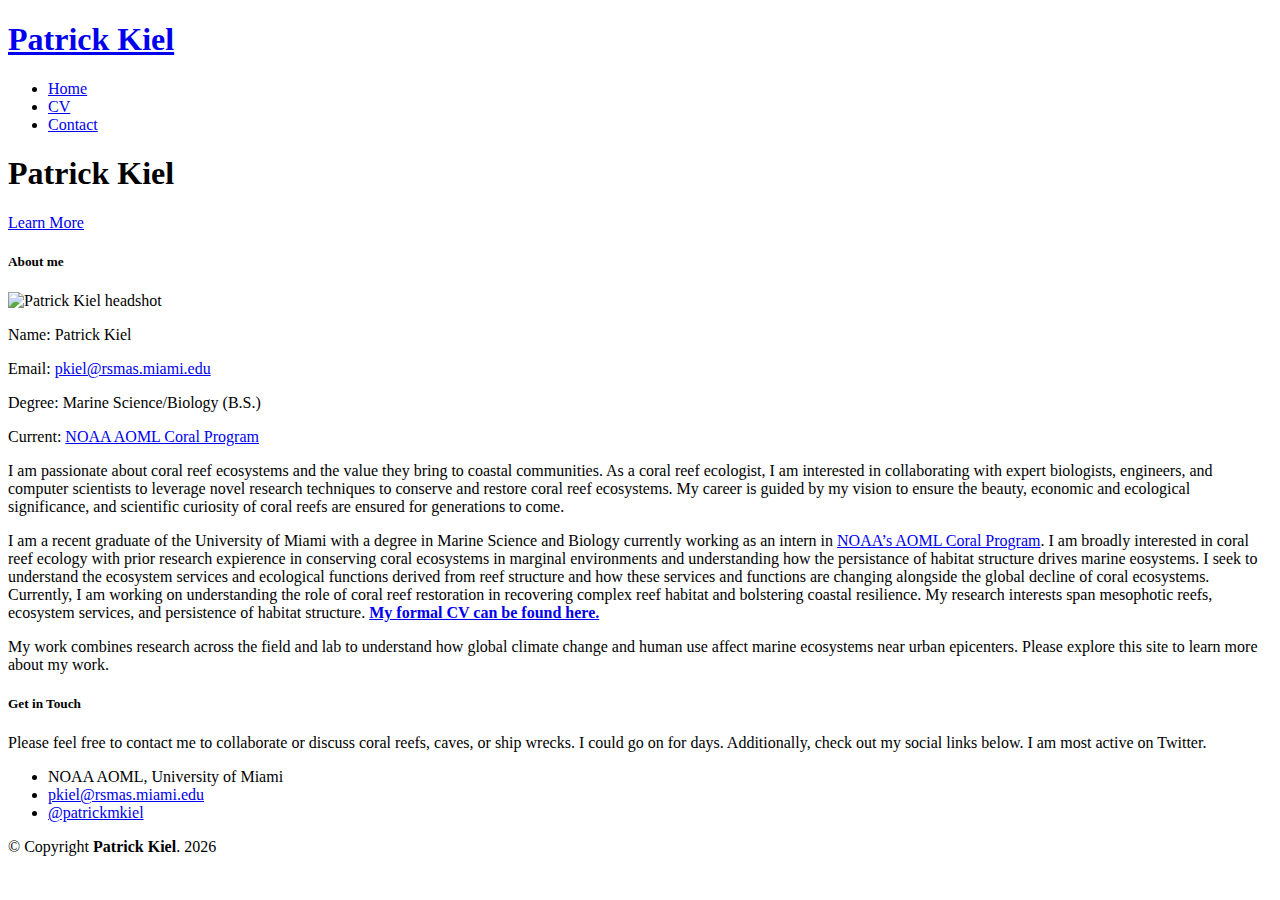
==== index.html @ 05ddad67 "Update index.html" ====
<!DOCTYPE html>
<html lang="en">

<head>
  <meta charset="utf-8">
  <meta content="width=device-width, initial-scale=1.0" name="viewport">

  <title>Patrick Kiel</title>
  <meta content="Patrick Kiel is a coral ecologist researching and conserving coral reef lined shorelines." name="description">
  <meta content="coral ecology, coral restoration, mesophotic reefs, coastal resilience" name="keywords">

  <!-- Favicons -->
  <link href="assets/img/favicon.png" rel="icon">
  <link href="assets/img/apple-touch-icon.png" rel="apple-touch-icon">

  <!-- Vendor CSS Files -->
  <link href="assets/vendor/bootstrap/css/bootstrap.min.css" rel="stylesheet">
  <link href="assets/vendor/bootstrap-icons/bootstrap-icons.css" rel="stylesheet">
  <link href="assets/vendor/glightbox/css/glightbox.min.css" rel="stylesheet">
  <link href="assets/vendor/swiper/swiper-bundle.min.css" rel="stylesheet">

  <!-- Template Main CSS File -->
  <link href="assets/css/style.css" rel="stylesheet">

</head>

<body>

  <!-- ======= Header ======= -->
  <header id="header" class="fixed-top">
    <div class="container d-flex align-items-center justify-content-between">

      <h1 class="logo"><a href="index.html">Patrick Kiel</a></h1>
      <nav id="navbar" class="navbar">
        <ul>
          <li><a class="nav-link scrollto active" href="#hero">Home</a></li>
          <li><a class="nav-link scrollto" href="#about">CV</a></li>
          <!-- <li class="dropdown"><a href="#"><span>Research Projects</span> <i class="bi bi-chevron-down"></i></a>
            <ul>
              <li><a href="#">Coastal Resilience</a></li>
              <li class="dropdown"><a href="#"><span>Deep Drop Down</span> <i class="bi bi-chevron-right"></i></a>
                <ul>
                  <li><a href="#">Deep Drop Down 1</a></li>
                  <li><a href="#">Deep Drop Down 2</a></li>
                  <li><a href="#">Deep Drop Down 3</a></li>
                  <li><a href="#">Deep Drop Down 4</a></li>
                  <li><a href="#">Deep Drop Down 5</a></li>
                </ul>
              </li>
              <li><a href="#">Coral Restoration</a></li>
              <li><a href="#">Community Outreach</a></li>
              <li><a href="#">Drop Down 4</a></li>
            </ul>
          </li> -->
          <li><a class="nav-link scrollto" href="#contact">Contact</a></li>
        </ul>
        <i class="bi bi-list mobile-nav-toggle"></i>
      </nav><!-- .navbar -->

    </div>
  </header><!-- End Header -->

  <!-- ======= Hero Section ======= -->
  <div id="hero" class="hero route bg-image" style="background-image: url(assets/img/hero-bg2.jpg)">
    <div class="overlay-itro"></div>
    <div class="hero-content display-table">
      <div class="table-cell">
        <div class="container">
          <!--<p class="display-6 color-d">Hello, world!</p>-->
          <h1 class="hero-title mb-4">Patrick Kiel</h1>
          <p class="hero-subtitle"><span class="typed" data-typed-items="Scientist, Conservationist, Educator, Explorer"></span></p>
          <p class="pt-3"><a class="btn btn-primary btn js-scroll px-4" href="#about" role="button">Learn More</a></p>
        </div>
      </div>
    </div>
  </div><!-- End Hero Section -->

  <main id="main">

    <!-- ======= About Section ======= -->
    <section id="about" class="about-mf sect-pt4 route">
      <div class="container">
        <div class="row">
          <div class="col-sm-12">
            <div class="box-shadow-full">
              <div class="row">
                <div class="col-md-6">
                  <div class="row">
				  <div class="title-box-2">
                      <h5 class="title-left">
                        About me
                      </h5>
                    </div>
                    <div class="col-sm-6 col-md-5">
                      <div class="about-img">
                        <img src="assets/img/headshot.jpg" class="img-fluid rounded b-shadow-a" alt="Patrick Kiel headshot" title="Patrick Kiel" />
                      </div>
                    </div>
                    <div class="col-sm-6 col-md-7">
                      <div class="about-info">
                        <p><span class="title-s">Name: </span> <span>Patrick Kiel</span></p>
                        <p><span class="title-s">Email: </span> <span>
										<!-- Email obsfucator  -->
											<SCRIPT TYPE="text/javascript">
											  emailE = 'rsmas.miami.edu'
											  emailE = ('pkiel' + '@' + emailE)
											  document.write('<A href="mailto:' + emailE + '">' + emailE + '</a>')
											</script>
										</span></p>
						<p><span class="title-s">Degree: </span> <span>Marine Science/Biology (B.S.)</span></p>
						<p><span class="title-s">Current: </span> 
															<span>
																<a href="https://www.coral.noaa.gov/" target="_blank">NOAA AOML Coral Program</a>
															</span></p>
                      </div>
                    </div>
                  </div>
                </div>
                </div>
				<div class="row">
					<p class="lead">
                      I am passionate about coral reef ecosystems and the value they bring to coastal communities. As a coral reef ecologist, I am 
					  interested in collaborating with expert biologists, engineers, and computer scientists to leverage novel research techniques 
					  to conserve and restore coral reef ecosystems. My career is guided by my vision to ensure the beauty, economic and 
					  ecological significance, and scientific curiosity of coral reefs are ensured for generations to come. </p>
				     <p class="lead">
                     I am a recent graduate of the University of Miami with a degree in Marine Science and Biology currently working as an intern
					 in <a href="https://www.coral.noaa.gov/">NOAA’s AOML Coral Program</a>. I am broadly interested in coral reef ecology with prior 
					 research expierence in conserving coral ecosystems in marginal environments and understanding how the  persistance of habitat structure
					 drives marine eosystems. I seek to understand the ecosystem services and ecological functions derived from reef structure and how these
					 services and functions are changing alongside the global decline of coral ecosystems. Currently, I
					 am working on understanding the role of coral reef restoration in recovering complex reef habitat and bolstering coastal 
					 resilience. My research interests span mesophotic reefs, ecosystem services, and persistence of habitat structure.
					 <strong><a href="assets/Kiel_Resume.pdf" target="_blank">My formal CV can be found here.</a></strong>
                    </p>
					<p class="lead">
					My work combines research across the field and lab to understand how global climate change and human use affect marine ecosystems
					near urban epicenters. Please explore this site to learn more about my work. 
                    </p>
				</div>
              </div>
            </div>
          </div>
        </div>
      </div>
    </section><!-- End About Section -->

    <!-- ======= Contact Section ======= -->
    <section id="contact" class="paralax-mf footer-paralax bg-image sect-mt4 route" style="background-image: url(assets/img/overlay-bg.jpg)">
      <div class="overlay-mf"></div>
      <div class="container">
        <div class="row">
          <div class="col-sm-12">
            <div class="contact-mf">
              <div id="contact" class="box-shadow-full">
                <div class="row">
                  
                    <div class="title-box-2 pt-4 pt-md-0">
                      <h5 class="title-left">
                        Get in Touch
                      </h5>
                    </div>
                    <div class="more-info">
                      <p class="lead">
                        Please feel free to contact me to collaborate or discuss coral reefs, caves, or ship wrecks. I could go on for days.
						Additionally, check out my social links below. I am most active on Twitter.
                      </p>
                      <ul class="list-ico">
                        <li><span class="bi bi-geo-alt"></span>NOAA AOML, University of Miami</li>
                        <li><span class="bi bi-envelope"></span>
							<!-- Email obsfucator  -->
							<SCRIPT TYPE="text/javascript">
							  emailE = 'rsmas.miami.edu'
							  emailE = ('pkiel' + '@' + emailE)
							  document.write('<a href="mailto:' + emailE + '">' + emailE + '</a>')
							</script>
						</li>
						<li><span class="bi bi-twitter"></span>
						<a href="https://twitter.com/patrickmkiel" target="_blank">@patrickmkiel</a></li>
                      </ul>
					</div>
                </div>
              </div>
            </div>
          </div>
        </div>
      </div>
    </section><!-- End Contact Section -->

  </main><!-- End #main -->

  <!-- ======= Footer ======= -->
  <footer>
    <div class="container">
      <div class="row">
        <div class="col-sm-12">
          <div class="copyright-box">
            <p class="copyright">&copy; Copyright <strong>Patrick Kiel</strong>. 
							<SCRIPT TYPE="text/javascript">
							  document.write(new Date().getFullYear())
							</script></p>
          </div>
        </div>
      </div>
    </div>
  </footer><!-- End  Footer -->

  <div id="preloader"></div>
  <a href="#" class="back-to-top d-flex align-items-center justify-content-center"><i class="bi bi-arrow-up-short"></i></a>

  <!-- Vendor JS Files -->
  <script src="assets/vendor/bootstrap/js/bootstrap.bundle.min.js"></script>
  <script src="assets/vendor/glightbox/js/glightbox.min.js"></script>
  <script src="assets/vendor/php-email-form/validate.js"></script>
  <script src="assets/vendor/purecounter/purecounter.js"></script>
  <script src="assets/vendor/swiper/swiper-bundle.min.js"></script>
  <script src="assets/vendor/typed.js/typed.min.js"></script>

  <!-- Template Main JS File -->
  <script src="assets/js/main.js"></script>

</body>

</html>
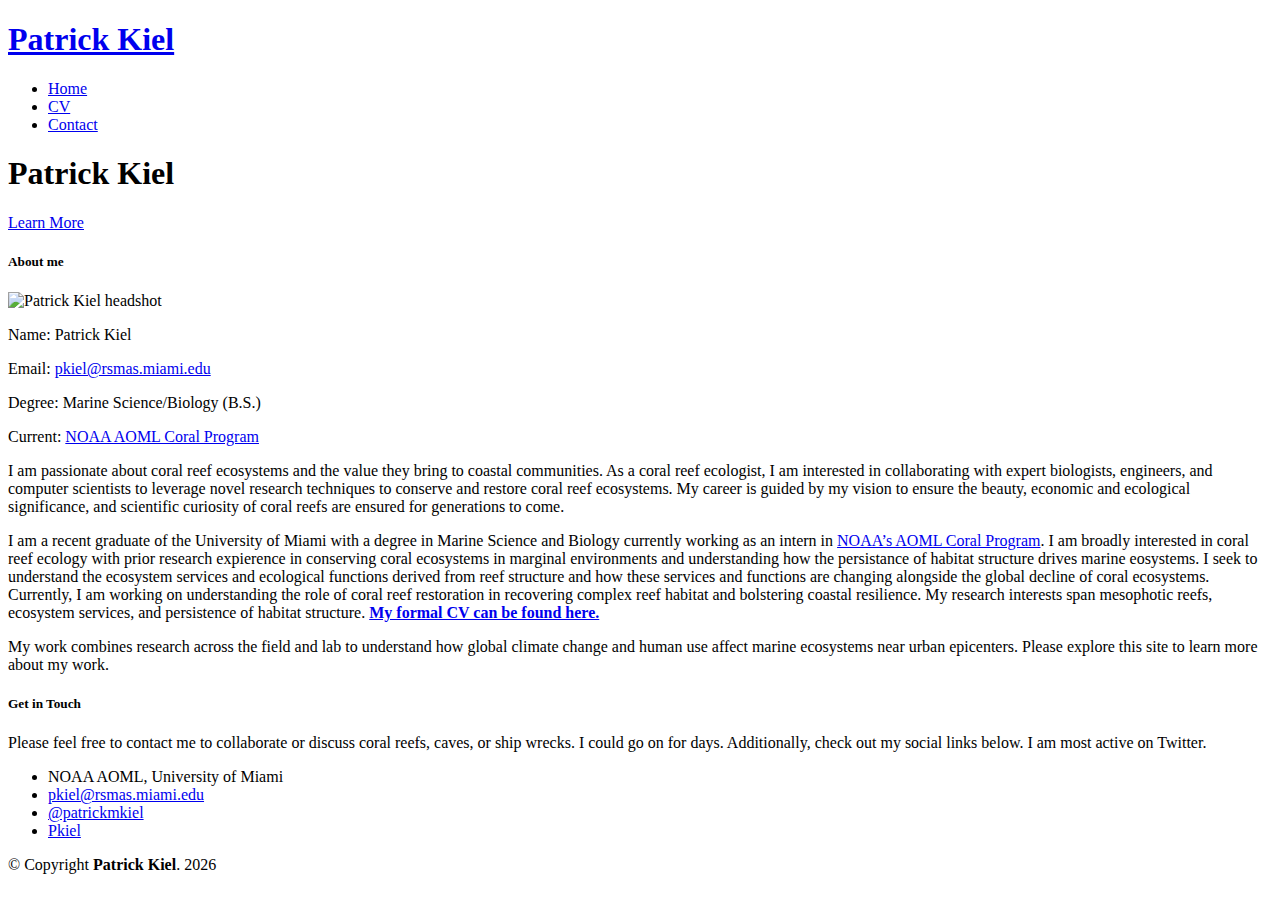
==== commit 6d463c10: "Update index.html" ====
--- a/index.html
+++ b/index.html
@@ -177,6 +177,8 @@
 						</li>
 						<li><span class="bi bi-twitter"></span>
 						<a href="https://twitter.com/patrickmkiel" target="_blank">@patrickmkiel</a></li>
+						<li><span class="bi bi-github"></span>
+						<a href="https://github.com/pkiel/" target="_blank">Pkiel</a></li>
                       </ul>
 					</div>
                 </div>
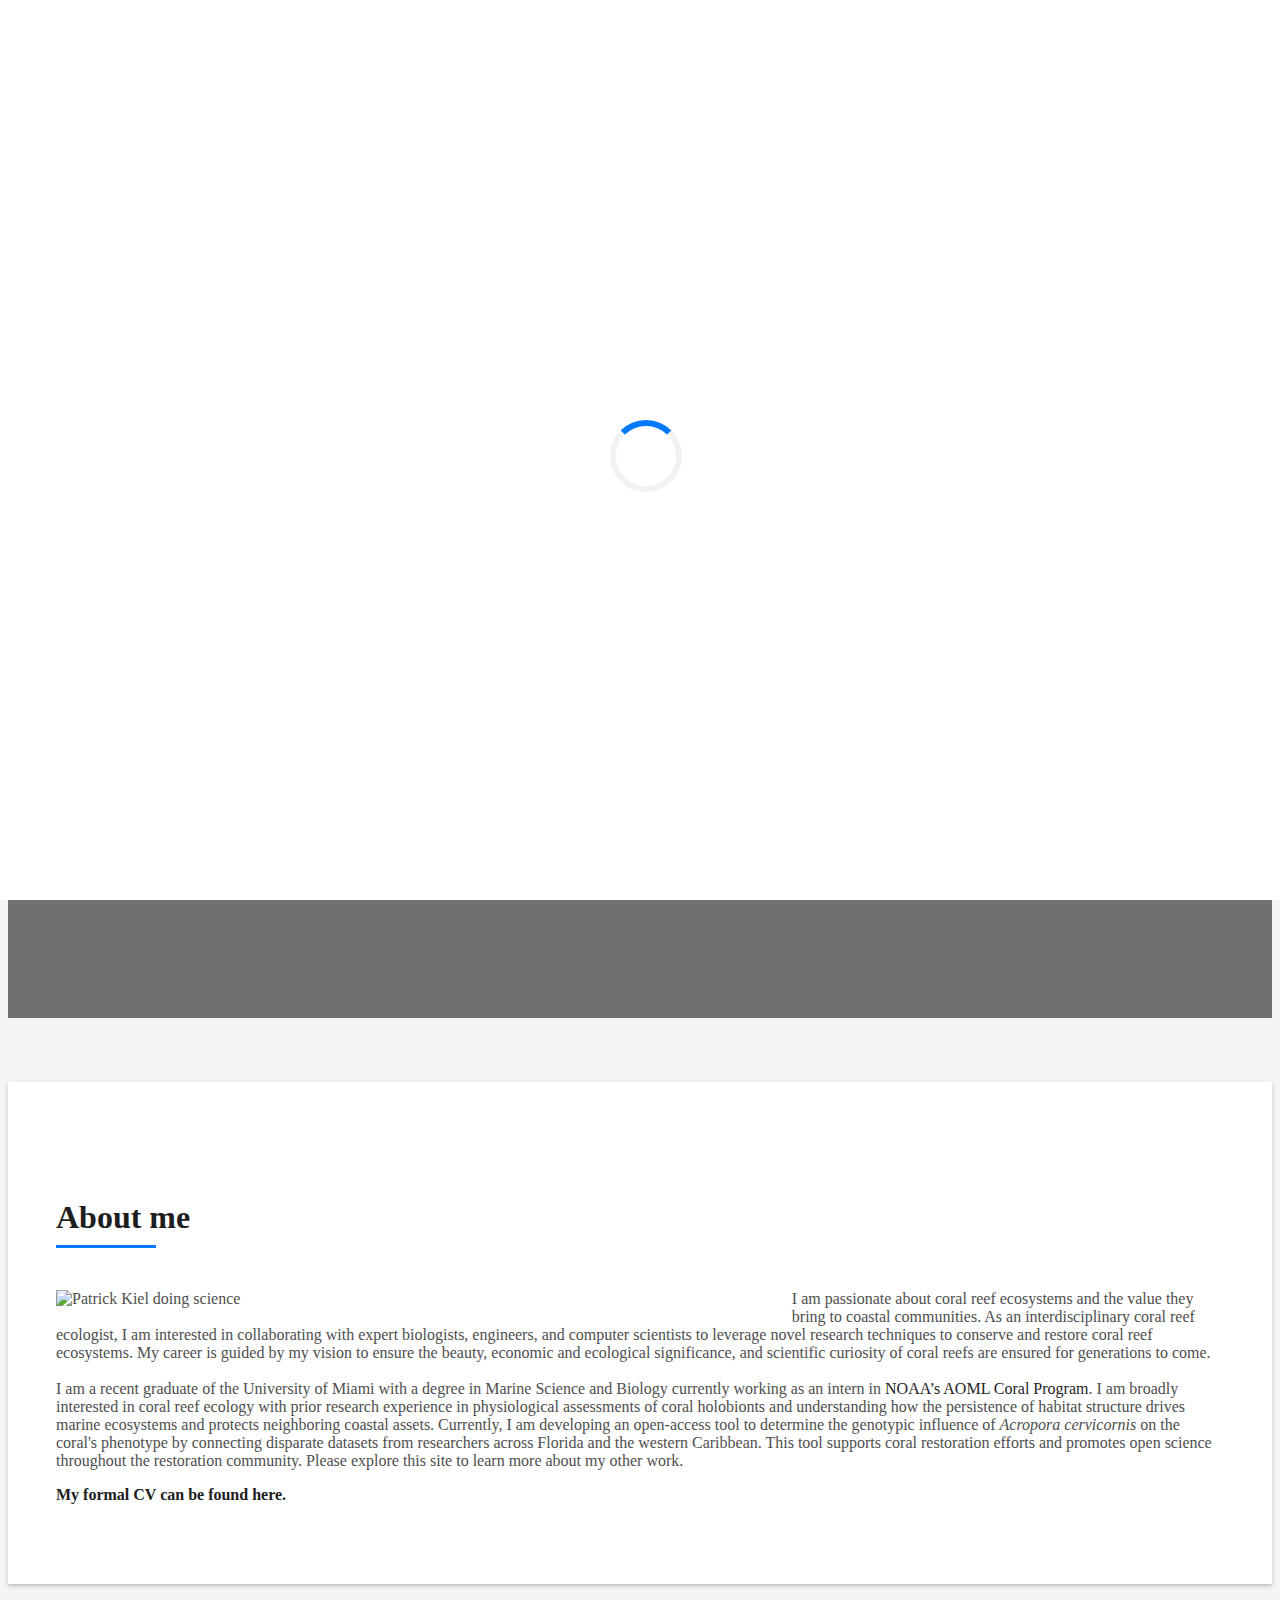
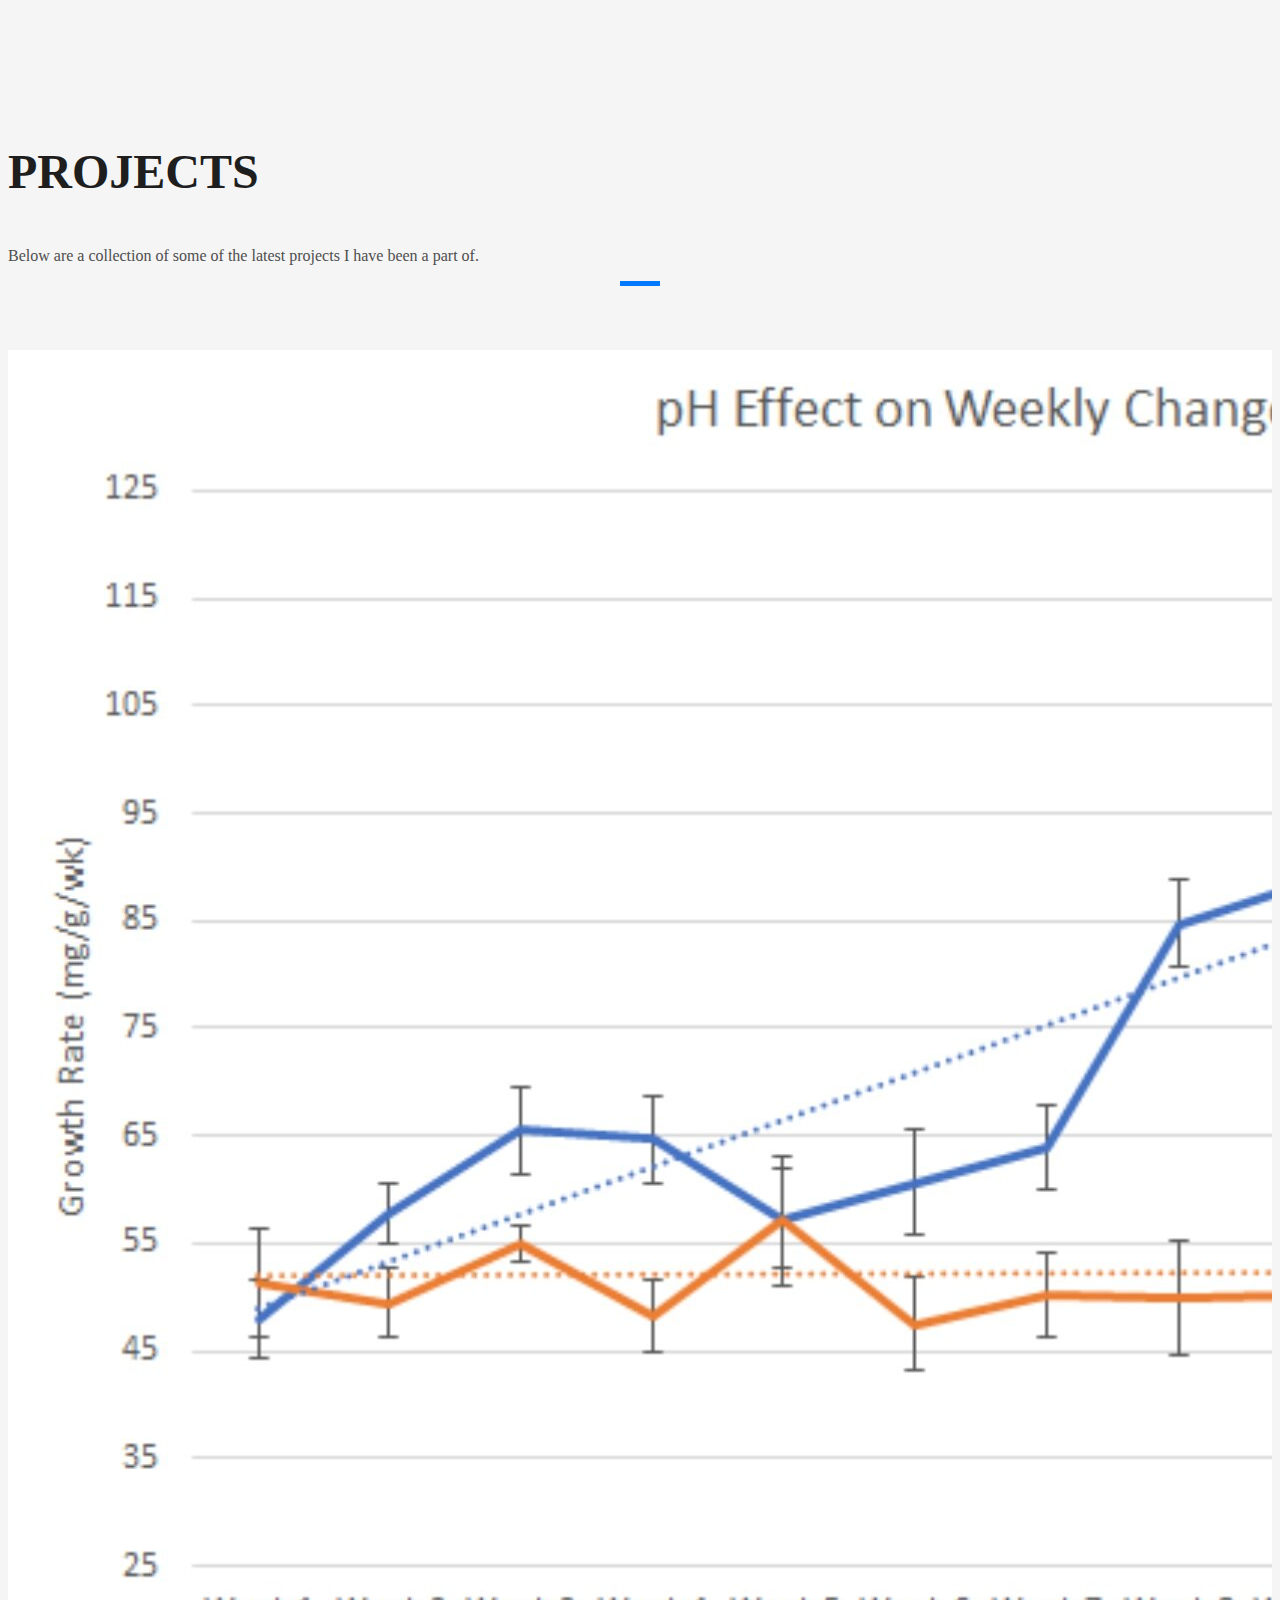
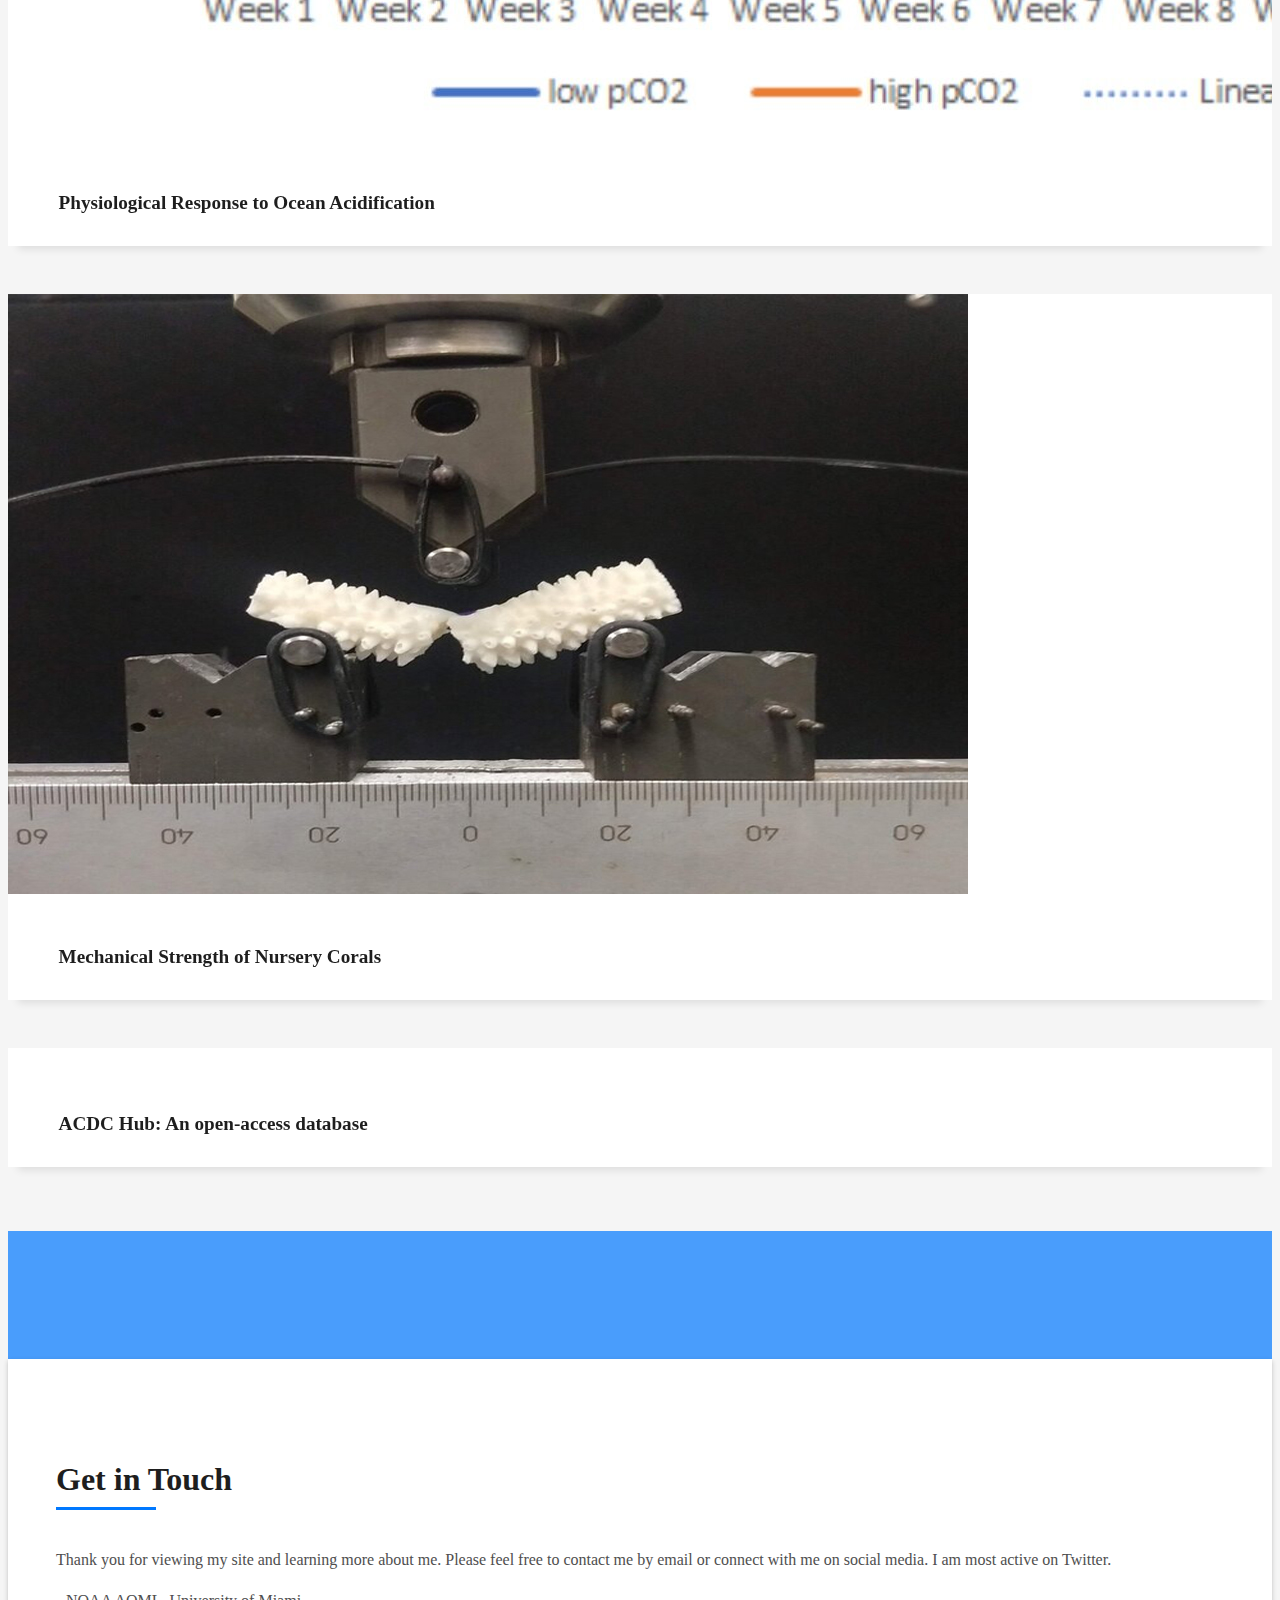
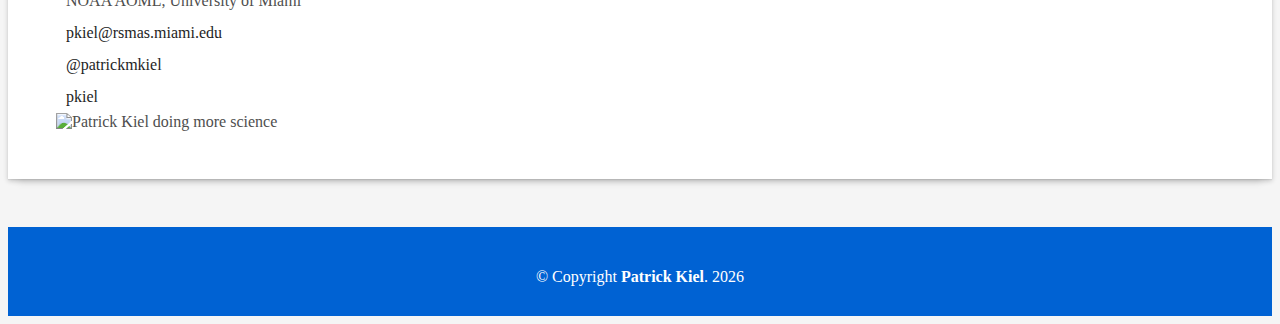
==== commit 0ee72585: "update" ====
--- a/index.html
+++ b/index.html
@@ -7,7 +7,7 @@
 
   <title>Patrick Kiel</title>
   <meta content="Patrick Kiel is a coral ecologist researching and conserving coral reef lined shorelines." name="description">
-  <meta content="coral ecology, coral restoration, mesophotic reefs, coastal resilience" name="keywords">
+  <meta content="coral ecology, coral restoration,ecological mechanics, coastal resilience" name="keywords">
 
   <!-- Favicons -->
   <link href="assets/img/favicon.png" rel="icon">
@@ -52,7 +52,9 @@
               <li><a href="#">Drop Down 4</a></li>
             </ul>
           </li> -->
+		  <li><a class="nav-link scrollto" href="#projects">Projects</a></li>
           <li><a class="nav-link scrollto" href="#contact">Contact</a></li>
+		  <li><a href='http://patrickkiel.com/notebook/'>Lab Notebook</a></li>
         </ul>
         <i class="bi bi-list mobile-nav-toggle"></i>
       </nav><!-- .navbar -->
@@ -84,67 +86,120 @@
           <div class="col-sm-12">
             <div class="box-shadow-full">
               <div class="row">
-                <div class="col-md-6">
-                  <div class="row">
-				  <div class="title-box-2">
-                      <h5 class="title-left">
-                        About me
-                      </h5>
-                    </div>
-                    <div class="col-sm-6 col-md-5">
-                      <div class="about-img">
-                        <img src="assets/img/headshot.jpg" class="img-fluid rounded b-shadow-a" alt="Patrick Kiel headshot" title="Patrick Kiel" />
-                      </div>
-                    </div>
-                    <div class="col-sm-6 col-md-7">
-                      <div class="about-info">
-                        <p><span class="title-s">Name: </span> <span>Patrick Kiel</span></p>
-                        <p><span class="title-s">Email: </span> <span>
-										<!-- Email obsfucator  -->
-											<SCRIPT TYPE="text/javascript">
-											  emailE = 'rsmas.miami.edu'
-											  emailE = ('pkiel' + '@' + emailE)
-											  document.write('<A href="mailto:' + emailE + '">' + emailE + '</a>')
-											</script>
-										</span></p>
-						<p><span class="title-s">Degree: </span> <span>Marine Science/Biology (B.S.)</span></p>
-						<p><span class="title-s">Current: </span> 
-															<span>
-																<a href="https://www.coral.noaa.gov/" target="_blank">NOAA AOML Coral Program</a>
-															</span></p>
-                      </div>
-                    </div>
-                  </div>
-                </div>
-                </div>
-				<div class="row">
-					<p class="lead">
-                      I am passionate about coral reef ecosystems and the value they bring to coastal communities. As a coral reef ecologist, I am 
+                  <div class="title-box-2">
+                      <h5 class="title-left">About me</h5>
+                    </div>
+			 </div>
+			 <div class="row">
+				<p class="lead">
+						<img src="assets/img/Kiel_quadrat.jpg" style="width: 60%; height: auto; float:left; padding-right: 3%; padding-bottom:0.25%;" alt= "Patrick Kiel doing science" title="Patrick Kiel conducting carbonate budget surveys at Dry Tortugas National Park using a quadrat." />
+                      I am passionate about coral reef ecosystems and the value they bring to coastal communities. As an interdisciplinary coral reef ecologist, I am 
 					  interested in collaborating with expert biologists, engineers, and computer scientists to leverage novel research techniques 
 					  to conserve and restore coral reef ecosystems. My career is guided by my vision to ensure the beauty, economic and 
-					  ecological significance, and scientific curiosity of coral reefs are ensured for generations to come. </p>
-				     <p class="lead">
+					  ecological significance, and scientific curiosity of coral reefs are ensured for generations to come. <br /> <br />
+				     
                      I am a recent graduate of the University of Miami with a degree in Marine Science and Biology currently working as an intern
 					 in <a href="https://www.coral.noaa.gov/">NOAA’s AOML Coral Program</a>. I am broadly interested in coral reef ecology with prior 
-					 research expierence in conserving coral ecosystems in marginal environments and understanding how the  persistance of habitat structure
-					 drives marine eosystems. I seek to understand the ecosystem services and ecological functions derived from reef structure and how these
-					 services and functions are changing alongside the global decline of coral ecosystems. Currently, I
-					 am working on understanding the role of coral reef restoration in recovering complex reef habitat and bolstering coastal 
-					 resilience. My research interests span mesophotic reefs, ecosystem services, and persistence of habitat structure.
-					 <strong><a href="assets/Kiel_Resume.pdf" target="_blank">My formal CV can be found here.</a></strong>
+					 research experience in physiological assessments of coral holobionts and understanding how the  persistence of habitat structure
+					 drives marine ecosystems and protects neighboring coastal assets. Currently, I am developing an open-access tool to determine the genotypic influence of <em>Acropora cervicornis</em> on the coral's phenotype by connecting disparate datasets from researchers across Florida and the western Caribbean. This tool supports coral restoration efforts and promotes open science throughout the restoration community. Please explore this site to learn more about my other work.
                     </p>
+						<strong><a href="assets/Kiel_Resume.pdf" target="_blank">My formal CV can be found here.</a></strong>
 					<p class="lead">
-					My work combines research across the field and lab to understand how global climate change and human use affect marine ecosystems
-					near urban epicenters. Please explore this site to learn more about my work. 
+					
                     </p>
-				</div>
               </div>
             </div>
           </div>
         </div>
       </div>
     </section><!-- End About Section -->
-
+	
+	    <!-- ======= Portfolio Section ======= -->
+    <section id="projects" class="portfolio-mf sect-pt4 route">
+      <div class="container">
+        <div class="row">
+          <div class="col-sm-12">
+            <div class="title-box text-center">
+              <h3 class="title-a">
+                Projects
+              </h3>
+              <p class="subtitle-a">
+                Below are a collection of some of the latest projects I have been a part of.
+              </p>
+              <div class="line-mf"></div>
+            </div>
+          </div>
+        </div>
+        <div class="row">
+		<!-- Projects Row #1 -->
+          <div class="col-md-4">
+            <div class="work-box">
+              <a href="assets/img/oa_physiology-calcification.jpg" data-gallery="portfolioGallery" class="portfolio-lightbox">
+                <div class="work-img">
+                  <img src="assets/img/oa_physiology-calcification.jpg" alt="" class="img-fluid">
+                </div>
+              </a>
+              <div class="work-content">
+                <div class="row">
+                  <div class="col-sm-8">
+                    <h2 class="w-title">Physiological Response to Ocean Acidification</h2>
+                  </div>
+                  <div class="col-sm-4">
+                    <div class="w-like">
+                      <a href="oa-physiology.html"> <span class="bi bi-plus-circle"></span></a>
+                    </div>
+                  </div>
+                </div>
+              </div>
+            </div>
+          </div>
+          <div class="col-md-4">
+            <div class="work-box">
+              <a href="assets/img/flexural-test.jpg" data-gallery="portfolioGallery" class="portfolio-lightbox">
+                <div class="work-img">
+                  <img src="assets/img/flexural-test.jpg" alt="" class="img-fluid">
+                </div>
+              </a>
+              <div class="work-content">
+                <div class="row">
+                  <div class="col-sm-8">
+                    <h2 class="w-title">Mechanical Strength of Nursery Corals</h2>
+                  </div>
+                  <div class="col-sm-4">
+                    <div class="w-like">
+                      <a href="nursery-mechanics.html"> <span class="bi bi-plus-circle"></span></a>
+                    </div>
+                  </div>
+                </div>
+              </div>
+            </div>
+          </div>
+          <div class="col-md-4">
+            <div class="work-box">
+              <a href="assets/img/project-3.jpg" data-gallery="portfolioGallery" class="portfolio-lightbox">
+                <div class="work-img">
+                  <img src="assets/img/project-3.jpg" alt="" class="img-fluid">
+                </div>
+              </a>
+              <div class="work-content">
+                <div class="row">
+                  <div class="col-sm-8">
+                    <h2 class="w-title">ACDC Hub: An open-access database</h2>
+                  </div>
+                  <div class="col-sm-4">
+                    <div class="w-like">
+                      <a href="acdc.html"> <span class="bi bi-plus-circle"></span></a>
+                    </div>
+                  </div>
+                </div>
+              </div>
+            </div>
+          </div>
+
+        </div>
+      </div>
+    </section><!-- End Portfolio Section -->
+	
     <!-- ======= Contact Section ======= -->
     <section id="contact" class="paralax-mf footer-paralax bg-image sect-mt4 route" style="background-image: url(assets/img/overlay-bg.jpg)">
       <div class="overlay-mf"></div>
@@ -154,16 +209,15 @@
             <div class="contact-mf">
               <div id="contact" class="box-shadow-full">
                 <div class="row">
-                  
-                    <div class="title-box-2 pt-4 pt-md-0">
-                      <h5 class="title-left">
-                        Get in Touch
-                      </h5>
-                    </div>
+					<div class="col-sm-7">
+					<div class="title-box-2 pt-4 pt-md-0">
+						  <h5 class="title-left">
+							Get in Touch
+						  </h5>
+						</div>
                     <div class="more-info">
-                      <p class="lead">
-                        Please feel free to contact me to collaborate or discuss coral reefs, caves, or ship wrecks. I could go on for days.
-						Additionally, check out my social links below. I am most active on Twitter.
+                      <p class="lead" style="width: 95%;">
+                        Thank you for viewing my site and learning more about me. Please feel free to contact me by email or connect with me on social media. I am most active on Twitter.
                       </p>
                       <ul class="list-ico">
                         <li><span class="bi bi-geo-alt"></span>NOAA AOML, University of Miami</li>
@@ -178,9 +232,13 @@
 						<li><span class="bi bi-twitter"></span>
 						<a href="https://twitter.com/patrickmkiel" target="_blank">@patrickmkiel</a></li>
 						<li><span class="bi bi-github"></span>
-						<a href="https://github.com/pkiel/" target="_blank">Pkiel</a></li>
+						<a href="https://github.com/pkiel/" target="_blank">pkiel</a></li>
                       </ul>
 					</div>
+				</div>
+				<div class="col-sm-5" style="display: flex; align-items: center;">
+					<img src="assets/img/kiel_transect.jpg" style="width: 100%; height: auto;" alt= "Patrick Kiel doing more science" title="Patrick Kiel conducting carbonate budget surveys at Dry Tortugas National Park using a transect." />
+				</div>
                 </div>
               </div>
             </div>
--- a/assets/css/style.css
+++ b/assets/css/style.css
@@ -0,0 +1,1447 @@
+/**
+* Template Name: DevFolio - v4.1.0
+* Template URL: https://bootstrapmade.com/devfolio-bootstrap-portfolio-html-template/
+* Author: BootstrapMade.com
+* License: https://bootstrapmade.com/license/
+*/
+
+/*--------------------------------------------------------------
+# General
+--------------------------------------------------------------*/
+body {
+  background-color: #f5f5f5;
+  color: #4e4e4e;
+}
+
+h1,
+h2,
+h3,
+h4,
+h5,
+h6 {
+  color: #1e1e1e;
+}
+
+a {
+  color: #1e1e1e;
+  text-decoration: none;
+  transition: all 0.5s ease-in-out;
+}
+
+a:hover {
+  color: #0078ff;
+  text-decoration: none;
+  transition: all 0.5s ease-in-out;
+}
+
+.p-r {
+  position: relative;
+}
+
+.color-a {
+  text-decoration: none;
+  color: #0078ff;
+}
+
+.color-d {
+  color: #f5f5f5;
+}
+
+.color-text-a {
+  text-decoration: none;
+  color: #4e4e4e;
+}
+
+.box-shadow, .paralax-mf, .service-box, .work-box, .card-blog {
+  box-shadow: 0 13px 8px -10px rgba(0, 0, 0, 0.1);
+}
+
+.box-shadow-a, .button:hover {
+  text-decoration: none;
+  box-shadow: 0 0 0 4px #cde1f8;
+}
+
+.display-5 {
+  font-size: 2.5rem;
+  font-weight: 300;
+  line-height: 1.1;
+}
+
+.display-6 {
+  font-size: 2rem;
+  font-weight: 300;
+  line-height: 1.1;
+}
+
+.avatar {
+  width: 32px;
+  height: 32px;
+  margin-right: 4px;
+  overflow: hidden;
+}
+
+.bg-image {
+  background-repeat: no-repeat;
+  background-attachment: fixed;
+  background-size: cover;
+  background-position: center center;
+}
+
+@media (max-width: 1024px) {
+  .bg-image {
+    background-attachment: scroll;
+  }
+}
+
+.overlay-mf {
+  background-color: #0078ff;
+}
+
+.overlay-mf {
+  position: absolute;
+  top: 0;
+  left: 0px;
+  padding: 0;
+  height: 100%;
+  width: 100%;
+  opacity: .7;
+}
+
+.paralax-mf {
+  position: relative;
+  padding: 8rem 0;
+}
+
+.display-table {
+  width: 100%;
+  height: 100%;
+  display: table;
+}
+
+.table-cell {
+  display: table-cell;
+  vertical-align: middle;
+}
+
+/*--/ Sections /--*/
+.sect-4 {
+  padding: 4rem 0;
+}
+
+.sect-pt4 {
+  padding-top: 4rem;
+}
+
+.sect-mt4 {
+  margin-top: 4rem;
+}
+
+/*--/ Title s /--*/
+.title-s {
+  font-weight: 600;
+  color: #1e1e1e;
+  font-size: 1.1rem;
+}
+
+/*--/ Title A /--*/
+.title-box {
+  margin-bottom: 4rem;
+}
+
+.title-a {
+  text-decoration: none;
+  font-size: 3rem;
+  font-weight: bold;
+  text-transform: uppercase;
+}
+
+.subtitle-a {
+  text-decoration: none;
+  color: #4e4e4e;
+}
+
+.line-mf {
+  width: 40px;
+  height: 5px;
+  background-color: #0078ff;
+  margin: 0 auto;
+}
+
+/*--/ Title Left /--*/
+.title-box-2 {
+  margin-bottom: 3rem;
+}
+
+.title-left {
+  font-size: 2rem;
+  position: relative;
+}
+
+.title-left:before {
+  content: '';
+  position: absolute;
+  height: 3px;
+  background-color: #0078ff;
+  width: 100px;
+  bottom: -12px;
+}
+
+/*------/ Box /------*/
+.box-pl2 {
+  padding-left: 2rem;
+}
+
+.box-shadow-full {
+  padding: 3rem 1.25rem;
+  position: relative;
+  background-color: #fff;
+  margin-bottom: 3rem;
+  z-index: 2;
+  box-shadow: 0 1px 1px 0 rgba(0, 0, 0, 0.06), 0 2px 5px 0 rgba(0, 0, 0, 0.2);
+}
+
+@media (min-width: 768px) {
+  .box-shadow-full {
+    padding: 3rem;
+  }
+}
+
+/*------/ Socials /------*/
+.socials {
+  padding: 1.5rem 0;
+}
+
+.socials ul li {
+  display: inline-block;
+}
+
+.socials .ico-circle {
+  height: 40px;
+  width: 40px;
+  font-size: 1.2rem;
+  border-radius: 50%;
+  line-height: 1.6;
+  margin: 0 15px 0 0;
+  box-shadow: 0 0 0 3px #0078ff;
+  transition: all 500ms ease;
+}
+
+.socials .ico-circle:hover {
+  background-color: #0078ff;
+  color: #fff;
+  box-shadow: 0 0 0 3px #cde1f8;
+  transition: all 500ms ease;
+}
+
+/*------/ Ul resect /------*/
+.ul-resect, .socials ul, .list-ico, .blog-wrapper .post-meta ul, .box-comments .list-comments, .widget-sidebar .list-sidebar, .widget-tags ul {
+  list-style: none;
+  padding-left: 0;
+  margin-bottom: 0;
+}
+
+.list-ico {
+  line-height: 2;
+}
+
+.list-ico span {
+  color: #0078ff;
+  margin-right: 10px;
+}
+
+/*------/ Ico Circle /------*/
+.ico-circle {
+  height: 100px;
+  width: 100px;
+  font-size: 2rem;
+  border-radius: 50%;
+  line-height: 1.55;
+  margin: 0 auto;
+  text-align: center;
+  box-shadow: 0 0 0 10px #0078ff;
+  display: block;
+}
+
+/*------/ Owl Carousel /------*/
+.owl-theme .owl-dots {
+  text-align: center;
+  margin-top: 18px;
+}
+
+.owl-theme .owl-dots .owl-dot {
+  display: inline-block;
+}
+
+.owl-theme .owl-dots .owl-dot span {
+  width: 18px;
+  height: 7px;
+  margin: 5px 5px;
+  background: #cde1f8;
+  border: 0px solid #cde1f8;
+  display: block;
+  transition: all 0.6s ease-in-out;
+  cursor: pointer;
+}
+
+.owl-theme .owl-dots .owl-dot:hover span {
+  background-color: #cde1f8;
+}
+
+.owl-theme .owl-dots .owl-dot.active span {
+  background-color: #1B1B1B;
+  width: 25px;
+}
+
+/*--/ Scrolltop s /--*/
+.scrolltop-mf {
+  position: relative;
+  display: none;
+}
+
+.scrolltop-mf span {
+  z-index: 999;
+  position: fixed;
+  width: 42px;
+  height: 42px;
+  background-color: #0078ff;
+  opacity: .7;
+  font-size: 1.6rem;
+  line-height: 1.5;
+  text-align: center;
+  color: #fff;
+  top: auto;
+  left: auto;
+  right: 30px;
+  bottom: 50px;
+  cursor: pointer;
+  border-radius: 50%;
+}
+
+/*--------------------------------------------------------------
+# Back to top button
+--------------------------------------------------------------*/
+.back-to-top {
+  position: fixed;
+  visibility: hidden;
+  opacity: 0;
+  right: 15px;
+  bottom: 15px;
+  z-index: 996;
+  background: #0078ff;
+  width: 40px;
+  height: 40px;
+  border-radius: 50px;
+  transition: all 0.4s;
+}
+
+.back-to-top i {
+  font-size: 28px;
+  color: #fff;
+  line-height: 0;
+}
+
+.back-to-top:hover {
+  background: #298eff;
+  color: #fff;
+}
+
+.back-to-top.active {
+  visibility: visible;
+  opacity: 1;
+}
+
+/*------/ Prelaoder /------*/
+#preloader {
+  position: fixed;
+  top: 0;
+  left: 0;
+  right: 0;
+  bottom: 0;
+  z-index: 9999;
+  overflow: hidden;
+  background: #fff;
+}
+
+#preloader:before {
+  content: "";
+  position: fixed;
+  top: calc(50% - 30px);
+  left: calc(50% - 30px);
+  border: 6px solid #f2f2f2;
+  border-top: 6px solid #0078ff;
+  border-radius: 50%;
+  width: 60px;
+  height: 60px;
+  -webkit-animation: animate-preloader 1s linear infinite;
+  animation: animate-preloader 1s linear infinite;
+}
+
+@-webkit-keyframes animate-preloader {
+  0% {
+    transform: rotate(0deg);
+  }
+  100% {
+    transform: rotate(360deg);
+  }
+}
+
+@keyframes animate-preloader {
+  0% {
+    transform: rotate(0deg);
+  }
+  100% {
+    transform: rotate(360deg);
+  }
+}
+
+/*------/ Button /------*/
+.button {
+  display: inline-block;
+  padding: .3rem .6rem;
+  text-align: center;
+  vertical-align: middle;
+  -webkit-user-select: none;
+  -moz-user-select: none;
+  user-select: none;
+  font-size: 1rem;
+  border-radius: .3rem;
+  border: 1px solid transparent;
+  transition: all 500ms ease;
+  cursor: pointer;
+}
+
+.button:focus {
+  outline: 0;
+}
+
+.button:hover {
+  background-color: #0062d3;
+  color: #fff;
+  transition: all 500ms ease;
+}
+
+.button-a {
+  text-decoration: none;
+  background-color: #0078ff;
+  color: #fff;
+  border-color: #cde1f8;
+}
+
+.button-big {
+  padding: .9rem 2.3rem;
+  font-size: 1.2rem;
+}
+
+.button-rouded {
+  border-radius: 5rem;
+}
+
+.btn-lg {
+  padding: .5rem 1rem;
+  font-size: 1.25rem;
+  line-height: 1.5;
+  border-radius: .3rem;
+}
+
+/*--------------------------------------------------------------
+# Header
+--------------------------------------------------------------*/
+#header {
+  transition: all 0.5s;
+  z-index: 997;
+  padding: 20px 0;
+}
+
+#header .logo {
+  font-size: 28px;
+  margin: 0;
+  padding: 0;
+  font-weight: 600;
+  letter-spacing: 1px;
+}
+
+#header .logo a {
+  color: #fff;
+}
+
+#header .logo img {
+  max-height: 40px;
+}
+
+#header.header-scrolled {
+  background: rgba(0, 0, 0, 0.9);
+  padding: 12px 0;
+}
+
+/*--------------------------------------------------------------
+# Navigation Menu
+--------------------------------------------------------------*/
+/**
+* Desktop Navigation 
+*/
+.navbar {
+  padding: 0;
+}
+
+.navbar ul {
+  margin: 0;
+  padding: 0;
+  display: flex;
+  list-style: none;
+  align-items: center;
+}
+
+.navbar li {
+  position: relative;
+}
+
+.navbar > ul > li {
+  white-space: nowrap;
+  padding: 10px 0 10px 30px;
+}
+
+.navbar a {
+  display: flex;
+  align-items: center;
+  justify-content: space-between;
+  color: #fff;
+  font-size: 16px;
+  font-weight: 600;
+  padding: 0;
+  white-space: nowrap;
+  transition: 0.3s;
+  letter-spacing: 0.4px;
+  position: relative;
+  text-transform: uppercase;
+}
+
+.navbar a i {
+  font-size: 12px;
+  line-height: 0;
+  margin-left: 5px;
+}
+
+.navbar > ul > li > a:before {
+  content: "";
+  position: absolute;
+  width: 100%;
+  height: 2px;
+  bottom: -6px;
+  left: 0;
+  width: 0;
+  background-color: #fff;
+  visibility: hidden;
+  transition: all 0.3s ease-in-out 0s;
+}
+
+.navbar a:hover:before, .navbar li:hover > a:before, .navbar .active:before {
+  visibility: visible;
+  width: 80%;
+}
+
+.navbar a:hover, .navbar .active, .navbar li:hover > a {
+  color: #fff;
+}
+
+.navbar .dropdown ul {
+  display: block;
+  position: absolute;
+  left: 30px;
+  top: calc(100% + 30px);
+  margin: 0;
+  padding: 10px 0;
+  z-index: 99;
+  opacity: 0;
+  visibility: hidden;
+  background: #fff;
+  box-shadow: 0px 0px 30px rgba(127, 137, 161, 0.25);
+  transition: 0.3s;
+}
+
+.navbar .dropdown ul li {
+  min-width: 200px;
+}
+
+.navbar .dropdown ul a {
+  padding: 10px 20px;
+  font-size: 14px;
+  text-transform: none;
+  color: #4e4e4e;
+}
+
+.navbar .dropdown ul a i {
+  font-size: 12px;
+}
+
+.navbar .dropdown ul a:hover, .navbar .dropdown ul .active:hover, .navbar .dropdown ul li:hover > a {
+  color: #0078ff;
+}
+
+.navbar .dropdown:hover > ul {
+  opacity: 1;
+  top: 100%;
+  visibility: visible;
+}
+
+.navbar .dropdown .dropdown ul {
+  top: 0;
+  left: calc(100% - 30px);
+  visibility: hidden;
+}
+
+.navbar .dropdown .dropdown:hover > ul {
+  opacity: 1;
+  top: 0;
+  left: 100%;
+  visibility: visible;
+}
+
+@media (max-width: 1366px) {
+  .navbar .dropdown .dropdown ul {
+    left: -90%;
+  }
+  .navbar .dropdown .dropdown:hover > ul {
+    left: -100%;
+  }
+}
+
+/**
+* Mobile Navigation 
+*/
+.mobile-nav-toggle {
+  color: #fff;
+  font-size: 28px;
+  cursor: pointer;
+  display: none;
+  line-height: 0;
+  transition: 0.5s;
+}
+
+@media (max-width: 991px) {
+  .mobile-nav-toggle {
+    display: block;
+  }
+  .navbar ul {
+    display: none;
+  }
+}
+
+.navbar-mobile {
+  position: fixed;
+  overflow: hidden;
+  top: 0;
+  right: 0;
+  left: 0;
+  bottom: 0;
+  background: rgba(78, 78, 78, 0.9);
+  transition: 0.3s;
+  z-index: 999;
+}
+
+.navbar-mobile .mobile-nav-toggle {
+  position: absolute;
+  top: 15px;
+  right: 15px;
+}
+
+.navbar-mobile ul {
+  display: block;
+  position: absolute;
+  top: 55px;
+  right: 15px;
+  bottom: 15px;
+  left: 15px;
+  padding: 10px 0;
+  background-color: #fff;
+  overflow-y: auto;
+  transition: 0.3s;
+}
+
+.navbar-mobile > ul > li {
+  padding: 0;
+}
+
+.navbar-mobile a:hover:before, .navbar-mobile li:hover > a:before, .navbar-mobile .active:before {
+  visibility: hidden;
+}
+
+.navbar-mobile a {
+  padding: 10px 20px;
+  font-size: 15px;
+  color: #4e4e4e;
+}
+
+.navbar-mobile a:hover, .navbar-mobile .active, .navbar-mobile li:hover > a {
+  color: #0078ff;
+}
+
+.navbar-mobile .getstarted {
+  margin: 15px;
+}
+
+.navbar-mobile .dropdown ul {
+  position: static;
+  display: none;
+  margin: 10px 20px;
+  padding: 10px 0;
+  z-index: 99;
+  opacity: 1;
+  visibility: visible;
+  background: #fff;
+  box-shadow: 0px 0px 30px rgba(127, 137, 161, 0.25);
+}
+
+.navbar-mobile .dropdown ul li {
+  min-width: 200px;
+}
+
+.navbar-mobile .dropdown ul a {
+  padding: 10px 20px;
+}
+
+.navbar-mobile .dropdown ul a i {
+  font-size: 12px;
+}
+
+.navbar-mobile .dropdown ul a:hover, .navbar-mobile .dropdown ul .active:hover, .navbar-mobile .dropdown ul li:hover > a {
+  color: #0078ff;
+}
+
+.navbar-mobile .dropdown > .dropdown-active {
+  display: block;
+}
+
+/*--------------------------------------------------------------
+# Hero Section
+--------------------------------------------------------------*/
+.hero {
+  height: 100vh;
+  position: relative;
+  color: #fff;
+}
+
+.hero .hero-content {
+  text-align: center;
+  position: absolute;
+}
+
+.hero .overlay-itro {
+  background-color: rgba(0, 0, 0, 0.6);
+  position: absolute;
+  top: 0;
+  left: 0px;
+  padding: 0;
+  height: 100%;
+  width: 100%;
+  opacity: .9;
+}
+
+.hero .hero-title {
+  color: #fff;
+  font-weight: 600;
+  font-size: 3rem;
+}
+
+@media (min-width: 768px) {
+  .hero .hero-title {
+    font-size: 4.5rem;
+  }
+}
+
+.hero .hero-subtitle {
+  font-size: 1.5rem;
+  font-weight: 600;
+}
+
+@media (min-width: 768px) {
+  .hero .hero-subtitle {
+    font-size: 2.5rem;
+  }
+}
+
+.hero .text-slider-items {
+  display: none;
+}
+
+.hero-single {
+  height: 350px;
+}
+
+.hero-single .hero-content {
+  margin-top: 30px;
+}
+
+.hero-single .hero-title {
+  text-transform: uppercase;
+  font-size: 3rem;
+}
+
+@media (min-width: 768px) {
+  .hero-single .hero-title {
+    font-size: 3.5rem;
+  }
+}
+
+.hero-single .breadcrumb {
+  background-color: transparent;
+  color: #0078ff;
+}
+
+.hero-single .breadcrumb .breadcrumb-item:before {
+  color: #cde1f8;
+}
+
+.hero-single .breadcrumb .breadcrumb-item.active {
+  color: #cde1f8;
+}
+
+.hero-single .breadcrumb a {
+  color: #fff;
+}
+
+/*--------------------------------------------------------------
+# About
+--------------------------------------------------------------*/
+.about-mf .box-shadow-full {
+  padding-top: 4rem;
+  padding-bottom: 4rem;
+}
+
+.about-mf .about-img {
+  margin-bottom: 2rem;
+}
+
+.about-mf .about-img img {
+  margin-left: 10px;
+}
+
+@media (min-width: 767px) {
+  .about-mf .box-pl2 {
+    margin-top: 3rem;
+    padding-left: 0rem;
+  }
+}
+
+.skill-mf span {
+  color: #4e4e4e;
+}
+
+.skill-mf .progress {
+  background-color: #cde1f8;
+  margin: .5rem 0 1.2rem 0;
+  border-radius: 0;
+  height: .7rem;
+}
+
+.skill-mf .progress .progress-bar {
+  height: .7rem;
+  background-color: #0078ff;
+}
+
+/*--------------------------------------------------------------
+# Services
+--------------------------------------------------------------*/
+.service-box {
+  background-color: #fff;
+  padding: 2.5rem 1.3rem;
+  border-radius: 1rem;
+  margin-bottom: 3rem;
+  text-align: center;
+}
+
+.service-box:hover .ico-circle {
+  transition: all 500ms ease;
+  color: #fff;
+  background-color: #0078ff;
+  box-shadow: 0 0 0 10px #cde1f8;
+}
+
+.service-box .service-ico {
+  margin-bottom: 1rem;
+  color: #1e1e1e;
+}
+
+.service-box .ico-circle {
+  transition: all 500ms ease;
+  display: inline-flex;
+  align-items: center;
+  justify-content: center;
+}
+
+.service-box .ico-circle i {
+  line-height: 0;
+  font-size: 40px;
+}
+
+.service-box .s-title {
+  font-size: 1.4rem;
+  text-transform: uppercase;
+  text-align: center;
+  padding: .4rem 0;
+}
+
+.service-box .s-description {
+  color: #4e4e4e;
+}
+
+/*--------------------------------------------------------------
+# Counter
+--------------------------------------------------------------*/
+.counter-box {
+  color: #fff;
+  text-align: center;
+}
+
+@media (min-width: 577px) {
+  .counter-box {
+    margin-bottom: 1.8rem;
+  }
+}
+
+.counter-ico {
+  margin-bottom: 1rem;
+}
+
+.counter-ico .ico-circle {
+  height: 60px;
+  width: 60px;
+  line-height: 1.5;
+  box-shadow: 0 0 0 10px #cde1f8;
+}
+
+.counter-num .counter {
+  font-size: 2rem;
+  margin-bottom: 0;
+}
+
+/*--------------------------------------------------------------
+# Portfolio
+--------------------------------------------------------------*/
+.work-box {
+  margin-bottom: 3rem;
+  -webkit-backface-visibility: hidden;
+  backface-visibility: hidden;
+  background-color: #fff;
+}
+
+.work-box:hover img {
+  transform: scale(1.3);
+}
+
+.work-img {
+  display: block;
+  overflow: hidden;
+}
+
+.work-img img {
+  transition: all 1s;
+}
+
+.work-content {
+  padding: 2rem 3% 1rem 4%;
+}
+
+.work-content .w-more {
+  color: #4e4e4e;
+  font-size: .8rem;
+}
+
+.work-content .w-more .w-ctegory {
+  color: #0078ff;
+}
+
+.work-content .w-like {
+  font-size: 2.5rem;
+  color: #0078ff;
+  float: right;
+}
+
+.work-content .w-like a {
+  color: #0078ff;
+}
+
+.work-content .w-like .num-like {
+  font-size: .7rem;
+}
+
+.w-title {
+  font-size: 1.2rem;
+}
+
+/*--------------------------------------------------------------
+# Portfolio Details
+--------------------------------------------------------------*/
+.portfolio-details {
+  padding-top: 100px;
+}
+
+.portfolio-details .portfolio-details-slider img {
+  width: 100%;
+}
+
+.portfolio-details .portfolio-details-slider .swiper-pagination {
+  margin-top: 20px;
+  position: relative;
+}
+
+.portfolio-details .portfolio-details-slider .swiper-pagination .swiper-pagination-bullet {
+  width: 12px;
+  height: 12px;
+  background-color: #fff;
+  opacity: 1;
+  border: 1px solid #0078ff;
+}
+
+.portfolio-details .portfolio-details-slider .swiper-pagination .swiper-pagination-bullet-active {
+  background-color: #0078ff;
+}
+
+.portfolio-details .portfolio-info {
+  padding: 30px;
+  box-shadow: 0px 0 30px rgba(78, 78, 78, 0.08);
+}
+
+.portfolio-details .portfolio-info h3 {
+  font-size: 22px;
+  font-weight: 700;
+  margin-bottom: 20px;
+  padding-bottom: 20px;
+  border-bottom: 1px solid #eee;
+}
+
+.portfolio-details .portfolio-info ul {
+  list-style: none;
+  padding: 0;
+  font-size: 15px;
+}
+
+.portfolio-details .portfolio-info ul li + li {
+  margin-top: 10px;
+}
+
+.portfolio-details .portfolio-description {
+  padding-top: 30px;
+}
+
+.portfolio-details .portfolio-description h2 {
+  font-size: 26px;
+  font-weight: 700;
+  margin-bottom: 20px;
+}
+
+.portfolio-details .portfolio-description p {
+  padding: 0;
+  font-size: 1.3em;
+}
+
+/*--------------------------------------------------------------
+# Testimonials
+--------------------------------------------------------------*/
+.testimonial-box {
+  color: #fff;
+  text-align: center;
+}
+
+.testimonial-box .author-test {
+  margin-top: 1rem;
+}
+
+.testimonial-box .author-test img {
+  margin: 0 auto;
+}
+
+.testimonial-box .author {
+  color: #fff;
+  text-transform: uppercase;
+  font-weight: 600;
+  margin: 1rem 0;
+  display: block;
+  font-size: 1.4rem;
+}
+
+.testimonial-box .comit {
+  font-size: 2rem;
+  color: #0078ff;
+  background-color: #fff;
+  width: 52px;
+  height: 52px;
+  display: block;
+  margin: 0 auto;
+  border-radius: 50%;
+  line-height: 1.6;
+}
+
+@media (min-width: 768px) {
+  .testimonial-box .description {
+    padding: 0 5rem;
+  }
+}
+
+@media (min-width: 992px) {
+  .testimonial-box .description {
+    padding: 0 8rem;
+  }
+}
+
+@media (min-width: 1200px) {
+  .testimonial-box .description {
+    padding: 0 13rem;
+  }
+}
+
+.swiper-pagination {
+  margin-top: 20px;
+  position: relative;
+}
+
+.swiper-pagination .swiper-pagination-bullet {
+  width: 12px;
+  height: 12px;
+  background-color: rgba(255, 255, 255, 0.4);
+  opacity: 1;
+}
+
+.swiper-pagination .swiper-pagination-bullet-active {
+  background-color: #fff;
+}
+
+/*--------------------------------------------------------------
+# Contact
+--------------------------------------------------------------*/
+.footer-paralax {
+  padding: 4rem 0 0 0;
+}
+
+.contact-mf {
+  margin-top: 4rem;
+}
+
+@media (min-width: 767px) {
+  .contact-mf .box-pl2 {
+    margin-top: 3rem;
+    padding-left: 0rem;
+  }
+}
+
+.php-email-form .error-message {
+  display: none;
+  color: #fff;
+  background: #ed3c0d;
+  text-align: center;
+  padding: 15px;
+  font-weight: 600;
+}
+
+.php-email-form .sent-message {
+  display: none;
+  color: #fff;
+  background: #18d26e;
+  text-align: center;
+  padding: 15px;
+  font-weight: 600;
+}
+
+.php-email-form .loading {
+  display: none;
+  background: #fff;
+  text-align: center;
+  padding: 15px;
+}
+
+.php-email-form .loading:before {
+  content: "";
+  display: inline-block;
+  border-radius: 50%;
+  width: 24px;
+  height: 24px;
+  margin: 0 10px -6px 0;
+  border: 3px solid #18d26e;
+  border-top-color: #eee;
+  -webkit-animation: animate-loading 1s linear infinite;
+  animation: animate-loading 1s linear infinite;
+}
+
+.php-email-form input, .php-email-form textarea {
+  border-radius: 0;
+  box-shadow: none;
+  font-size: 14px;
+}
+
+.php-email-form input:focus, .php-email-form textarea:focus {
+  border-color: #0078ff;
+}
+
+.php-email-form input {
+  padding: 10px 15px;
+}
+
+.php-email-form textarea {
+  padding: 12px 15px;
+  margin-bottom: 0;
+}
+
+.php-email-form button[type="submit"] {
+  background: #0078ff;
+  border: 0;
+  padding: 10px 24px;
+  color: #fff;
+  transition: 0.4s;
+}
+
+.php-email-form button[type="submit"]:hover {
+  background: #3393ff;
+}
+
+@-webkit-keyframes animate-loading {
+  0% {
+    transform: rotate(0deg);
+  }
+  100% {
+    transform: rotate(360deg);
+  }
+}
+
+@keyframes animate-loading {
+  0% {
+    transform: rotate(0deg);
+  }
+  100% {
+    transform: rotate(360deg);
+  }
+}
+
+/*--------------------------------------------------------------
+# Blog
+--------------------------------------------------------------*/
+@media (min-width: 767px) {
+  .card-blog {
+    margin-bottom: 3rem;
+  }
+}
+
+.card-blog .card-body {
+  position: relative;
+}
+
+.card-blog .card-category-box {
+  position: absolute;
+  text-align: center;
+  top: -16px;
+  left: 15px;
+  right: 15px;
+  line-height: 25px;
+  overflow: hidden;
+}
+
+.card-blog .card-category {
+  display: inline-block;
+  color: #fff;
+  padding: 0 15px 5px;
+  overflow: hidden;
+  background-color: #0078ff;
+  border-radius: 4px;
+}
+
+.card-blog .card-category .category {
+  color: #fff;
+  display: inline-block;
+  text-transform: uppercase;
+  font-size: .7rem;
+  letter-spacing: .1px;
+  margin-bottom: 0;
+}
+
+.card-blog .card-title {
+  font-size: 1.3rem;
+  margin-top: .6rem;
+}
+
+.card-blog .card-description {
+  color: #4e4e4e;
+}
+
+.card-blog .post-author {
+  display: inline-block;
+}
+
+.card-blog .post-date {
+  color: #4e4e4e;
+  display: inline-block;
+  float: right;
+}
+
+/*--------------------------------------------------------------
+# Blog Single
+--------------------------------------------------------------*/
+.post-box,
+.form-comments,
+.box-comments,
+.widget-sidebar {
+  padding: 2rem;
+  background-color: #fff;
+  margin-bottom: 3rem;
+}
+
+@media (min-width: 768px) {
+  .post-box,
+  .form-comments,
+  .box-comments,
+  .widget-sidebar {
+    padding: 3rem;
+  }
+}
+
+.blog-wrapper .article-title {
+  font-size: 1.5rem;
+}
+
+@media (min-width: 768px) {
+  .blog-wrapper .article-title {
+    font-size: 1.9rem;
+  }
+}
+
+.blog-wrapper .post-meta {
+  margin: 1rem 0;
+}
+
+.blog-wrapper .post-meta ul {
+  border-left: 4px solid #0078ff;
+  margin-top: 1rem;
+}
+
+.blog-wrapper .post-meta ul li {
+  display: inline-block;
+  margin-left: 15px;
+}
+
+.blog-wrapper .post-meta ul a {
+  color: #0078ff;
+}
+
+.blog-wrapper .post-meta ul span {
+  color: #1e1e1e;
+}
+
+.blog-wrapper .blockquote {
+  border-left: 4px solid #0078ff;
+  padding: 18px;
+  font-style: italic;
+}
+
+/*------/ Comments /------*/
+.box-comments .list-comments li {
+  padding-bottom: 40px;
+}
+
+.box-comments .list-comments .comment-avatar {
+  display: table-cell;
+  vertical-align: top;
+}
+
+.box-comments .list-comments .comment-avatar img {
+  width: 80px;
+  height: 80px;
+}
+
+.box-comments .list-comments .comment-author {
+  font-size: 1.3rem;
+}
+
+@media (min-width: 768px) {
+  .box-comments .list-comments .comment-author {
+    font-size: 1.5rem;
+  }
+}
+
+.box-comments .list-comments .comment-details {
+  display: table-cell;
+  vertical-align: top;
+  padding-left: 25px;
+}
+
+.box-comments .list-comments a {
+  color: #0078ff;
+}
+
+.box-comments .list-comments span {
+  color: #1e1e1e;
+  font-style: italic;
+}
+
+.box-comments .comment-children {
+  margin-left: 40px;
+}
+
+/*------/ Sidebar /------*/
+.widget-sidebar .sidebar-title {
+  font-size: 1.6rem;
+  font-weight: 600;
+  border-left: 5px solid #0078ff;
+  padding-left: 15px;
+  text-transform: uppercase;
+  margin-bottom: 1.5rem;
+}
+
+.widget-sidebar .list-sidebar li {
+  position: relative;
+  padding: 6px 0 6px 24px;
+}
+
+.widget-sidebar .list-sidebar li:before {
+  position: absolute;
+  content: "";
+  width: 10px;
+  height: 1px;
+  left: 0;
+  background-color: #0078ff;
+  top: 20px;
+}
+
+.sidebar-search input {
+  background-color: #fff;
+  border-radius: 0;
+  transition: all 0.5s ease-in-out;
+}
+
+.sidebar-search .btn-search {
+  background-color: #0078ff;
+  border-color: #0078ff;
+  border-radius: 0;
+  padding-left: 20px;
+  padding-right: 20px;
+}
+
+.widget-tags ul li {
+  display: inline-block;
+  background-color: #0078ff;
+  padding: .2rem .6rem;
+  margin-bottom: .5rem;
+  border-radius: 15px;
+}
+
+.widget-tags ul li a {
+  color: #fff;
+}
+
+/*--------------------------------------------------------------
+# Footer
+--------------------------------------------------------------*/
+footer {
+  text-align: center;
+  color: #fff;
+  padding: 25px 0;
+  background: #0062d3;
+}
+
+footer .copyright {
+  margin-bottom: .3rem;
+}
+
+footer .credits {
+  margin-bottom: 0;
+}
+
+footer .credits a {
+  color: #fff;
+}
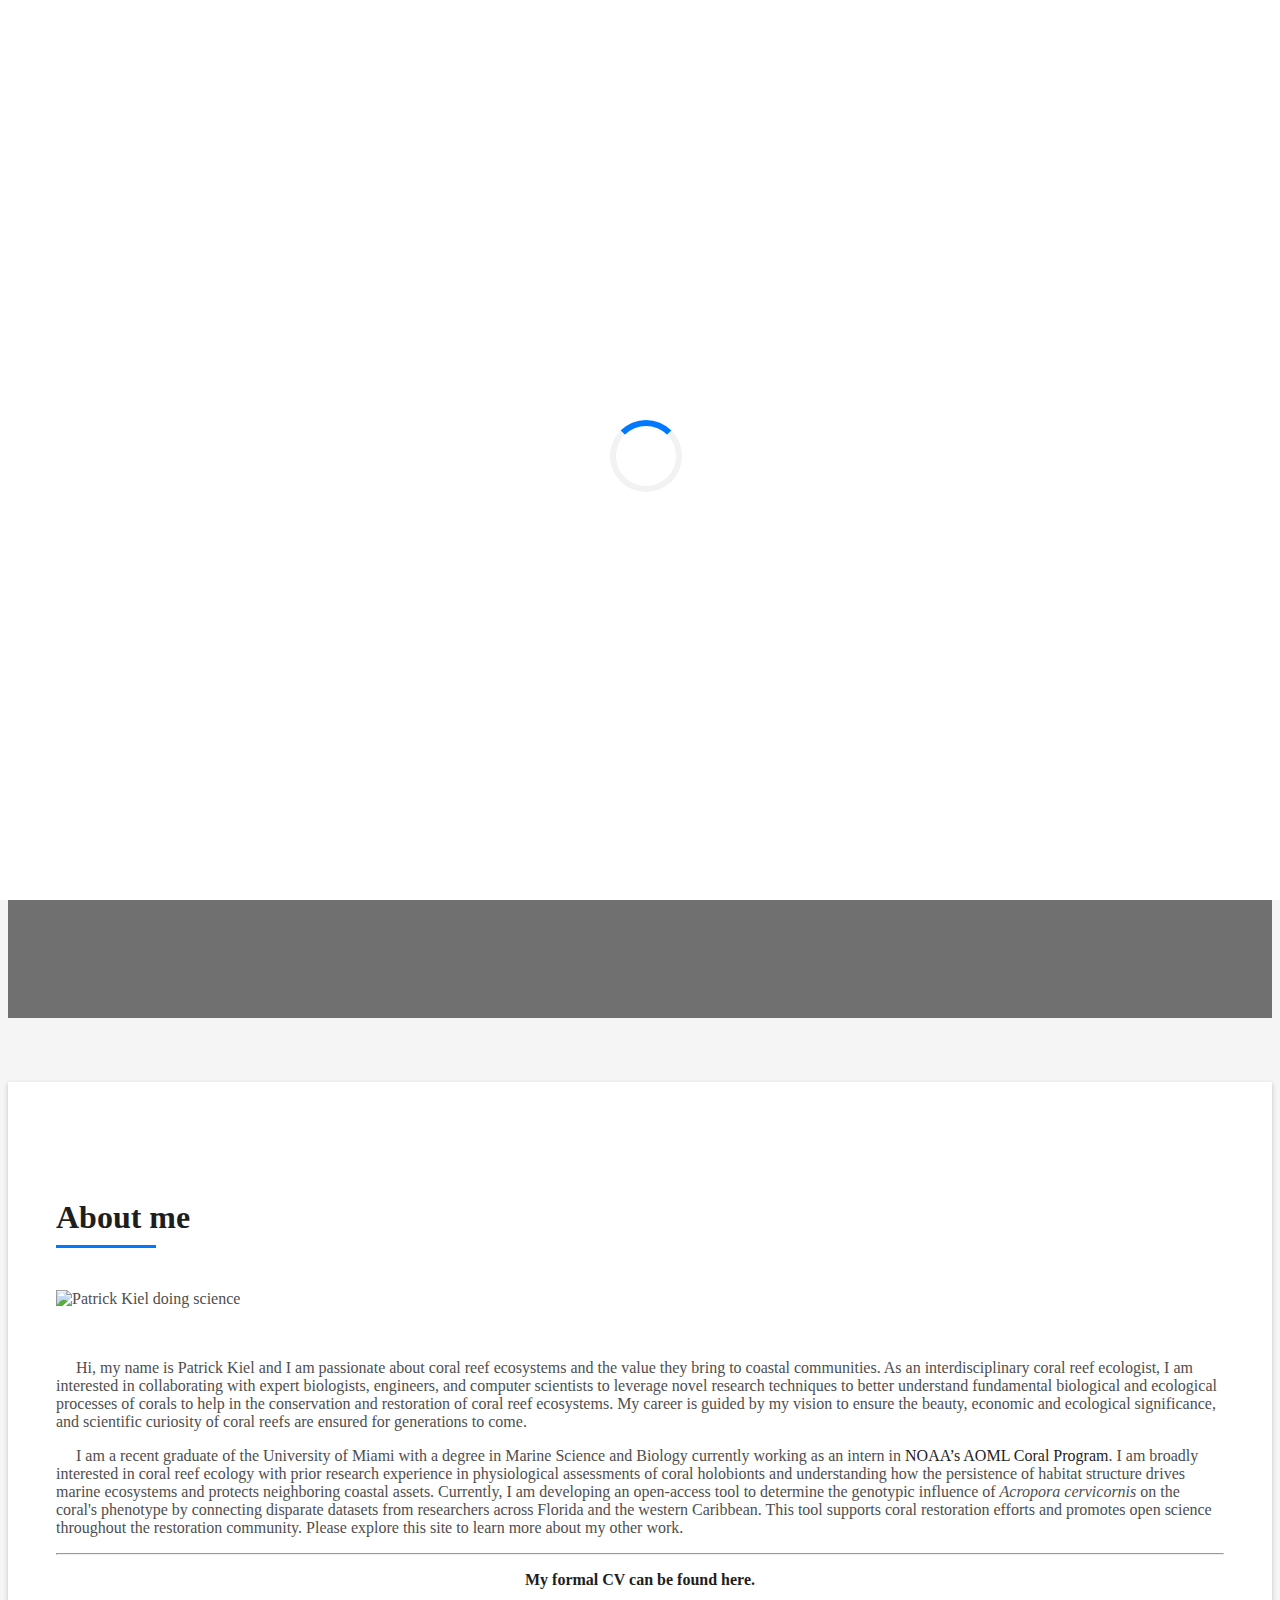
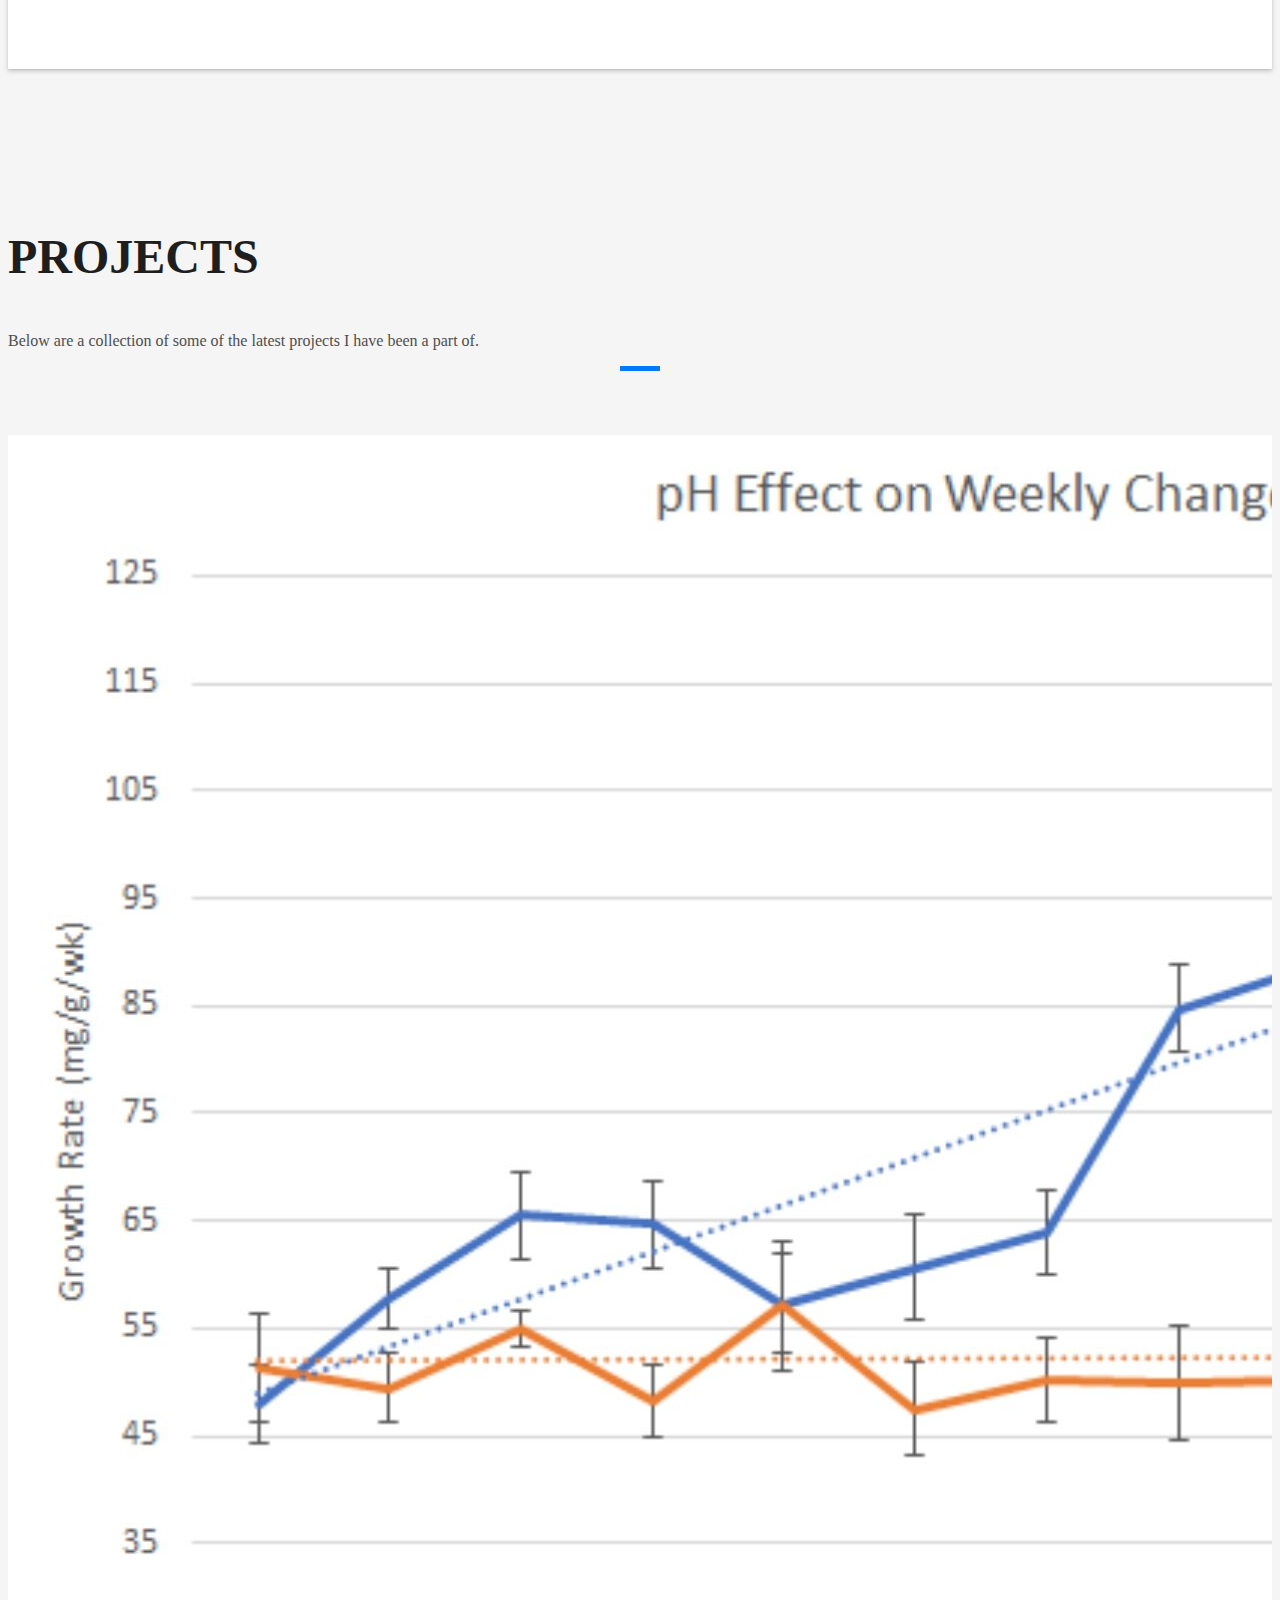
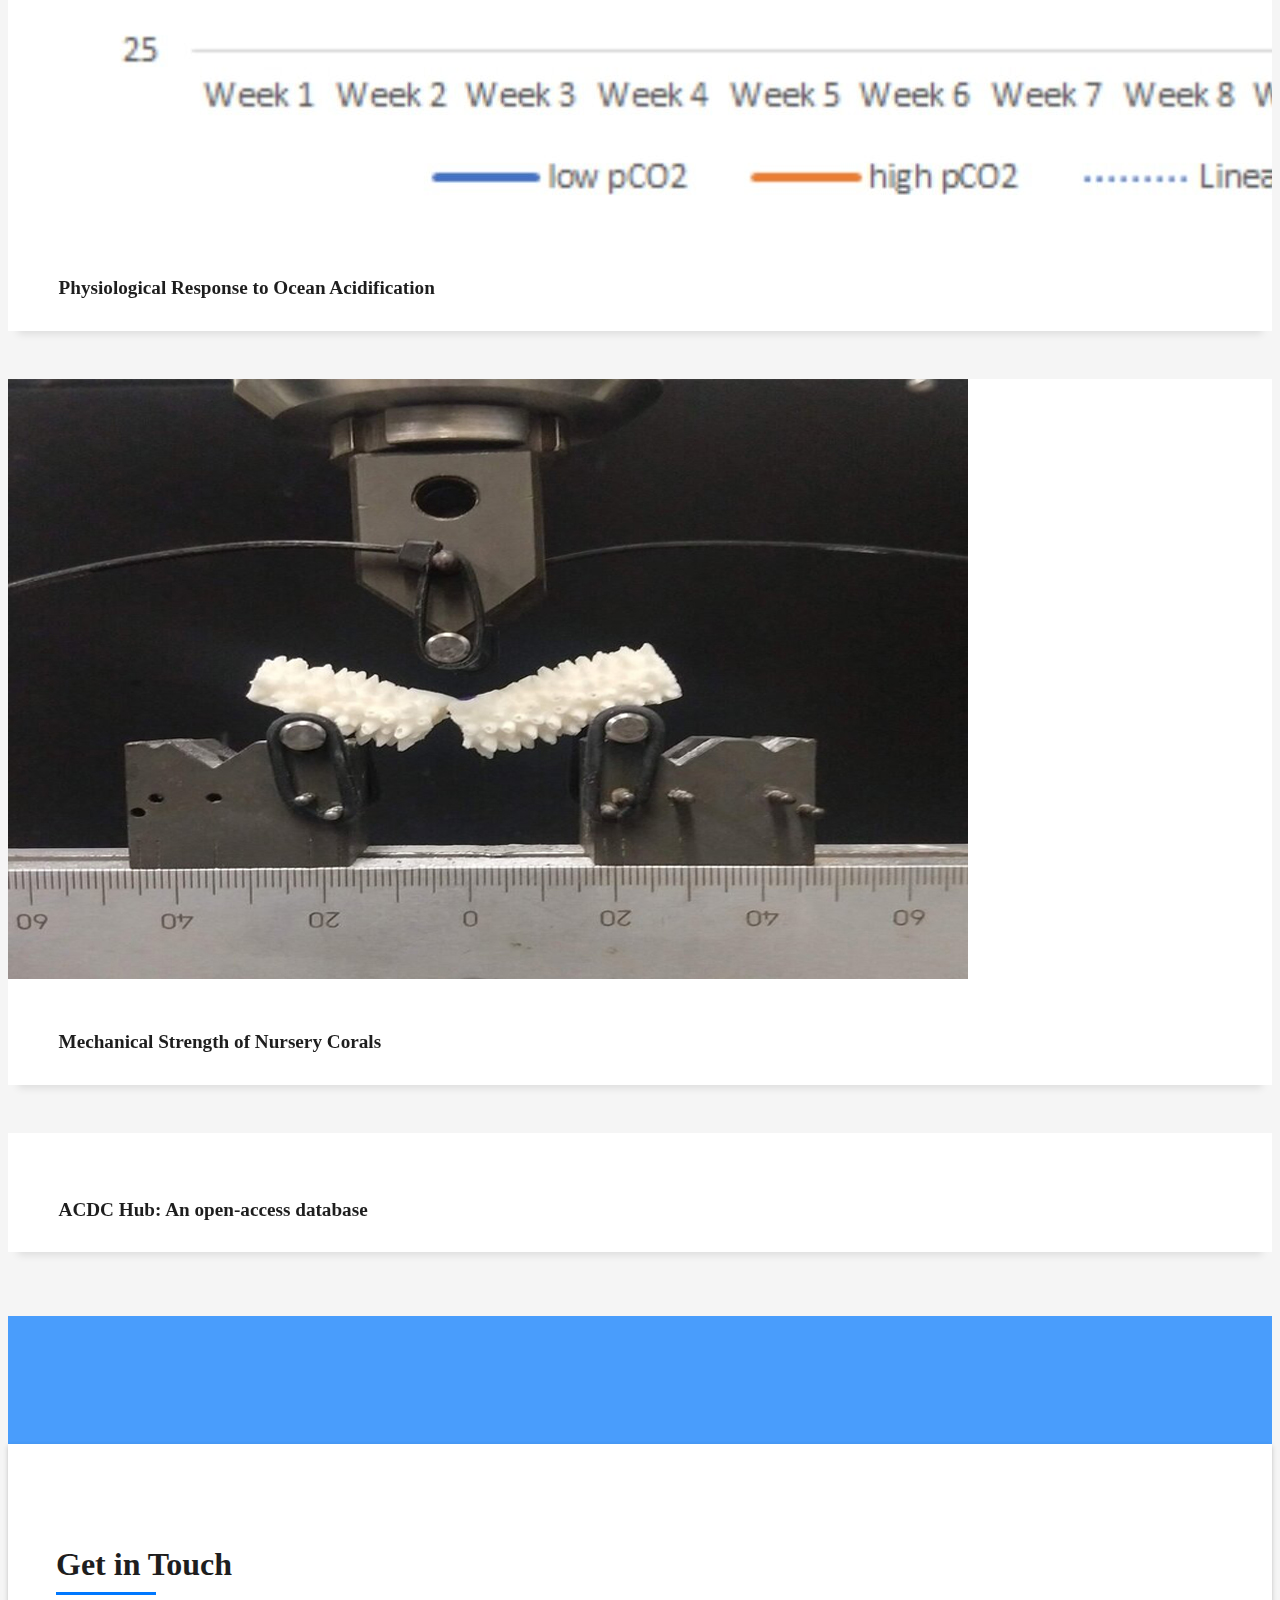
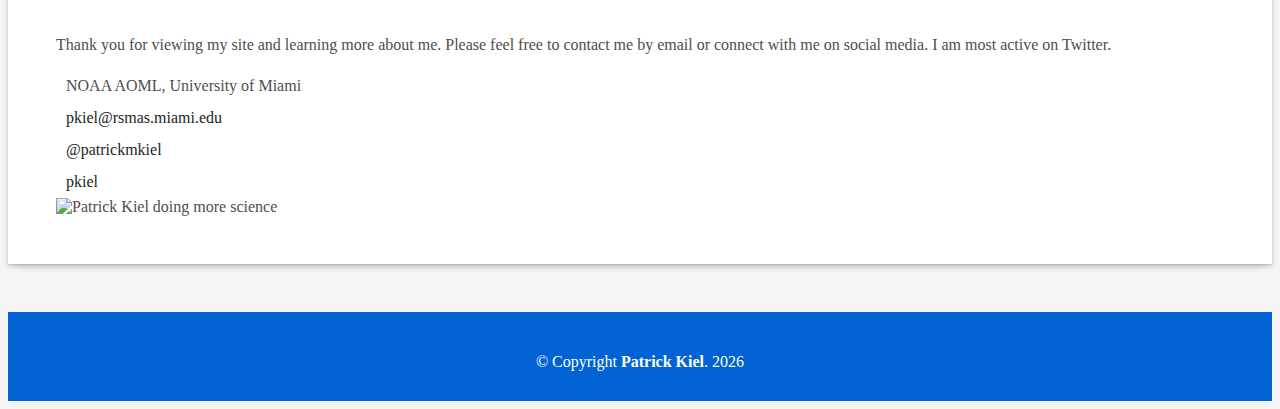
==== commit 72619e05: "update" ====
--- a/index.html
+++ b/index.html
@@ -90,24 +90,25 @@
                       <h5 class="title-left">About me</h5>
                     </div>
 			 </div>
-			 <div class="row">
-				<p class="lead">
-						<img src="assets/img/Kiel_quadrat.jpg" style="width: 60%; height: auto; float:left; padding-right: 3%; padding-bottom:0.25%;" alt= "Patrick Kiel doing science" title="Patrick Kiel conducting carbonate budget surveys at Dry Tortugas National Park using a quadrat." />
-                      I am passionate about coral reef ecosystems and the value they bring to coastal communities. As an interdisciplinary coral reef ecologist, I am 
-					  interested in collaborating with expert biologists, engineers, and computer scientists to leverage novel research techniques 
-					  to conserve and restore coral reef ecosystems. My career is guided by my vision to ensure the beauty, economic and 
-					  ecological significance, and scientific curiosity of coral reefs are ensured for generations to come. <br /> <br />
-				     
-                     I am a recent graduate of the University of Miami with a degree in Marine Science and Biology currently working as an intern
-					 in <a href="https://www.coral.noaa.gov/">NOAA’s AOML Coral Program</a>. I am broadly interested in coral reef ecology with prior 
-					 research experience in physiological assessments of coral holobionts and understanding how the  persistence of habitat structure
-					 drives marine ecosystems and protects neighboring coastal assets. Currently, I am developing an open-access tool to determine the genotypic influence of <em>Acropora cervicornis</em> on the coral's phenotype by connecting disparate datasets from researchers across Florida and the western Caribbean. This tool supports coral restoration efforts and promotes open science throughout the restoration community. Please explore this site to learn more about my other work.
-                    </p>
-						<strong><a href="assets/Kiel_Resume.pdf" target="_blank">My formal CV can be found here.</a></strong>
-					<p class="lead">
-					
-                    </p>
-              </div>
+			<div class="row justify-content-md-center">
+				<div class="col-sm-10">
+					<img src="assets/img/Kiel_quadrat.jpg" style="width: 100%; height: auto; padding-bottom:3%;" alt= "Patrick Kiel doing science" title="Patrick Kiel conducting carbonate budget surveys at Dry Tortugas National Park using a quadrat." />
+				</div>
+            </div>
+			<div class="row justify-content-md-center">
+				<div class="col-sm-5">
+					<p class="lead">&nbsp;&nbsp;&nbsp;&nbsp;&nbsp;Hi, my name is Patrick Kiel and I am passionate about coral reef ecosystems and the value they bring to coastal communities. As an interdisciplinary coral reef ecologist, I am interested in collaborating with expert biologists, engineers, and computer scientists to leverage novel research techniques to better understand fundamental biological and ecological processes of corals to help in the conservation and restoration of coral reef ecosystems. My career is guided by my vision to ensure the beauty, economic and ecological significance, and scientific curiosity of coral reefs are ensured for generations to come.</p>
+				</div>
+				<div class="col-sm-5" >
+					<p class="lead">&nbsp;&nbsp;&nbsp;&nbsp;&nbsp;I am a recent graduate of the University of Miami with a degree in Marine Science and Biology currently working as an intern in <a href="https://www.coral.noaa.gov/">NOAA’s AOML Coral Program</a>. I am broadly interested in coral reef ecology with prior research experience in physiological assessments of coral holobionts and understanding how the  persistence of habitat structure drives marine ecosystems and protects neighboring coastal assets. Currently, I am developing an open-access tool to determine the genotypic influence of <em>Acropora cervicornis</em> on the coral's phenotype by connecting disparate datasets from researchers across Florida and the western Caribbean. This tool supports coral restoration efforts and promotes open science throughout the restoration community. Please explore this site to learn more about my other work.</p>
+				</div>
+			</div>
+			<div class="row justify-content-md-center">
+				<div class="col-sm-10">
+								<hr />
+					<p class="lead" align="center"><strong><a href="assets/Kiel_Resume.pdf" target="_blank">My formal CV can be found here.</a></strong></p>
+				</div>
+			</div>
             </div>
           </div>
         </div>
@@ -216,7 +217,7 @@
 						  </h5>
 						</div>
                     <div class="more-info">
-                      <p class="lead" style="width: 95%;">
+                      <p class="lead" style="width: 95%;" align="justify">
                         Thank you for viewing my site and learning more about me. Please feel free to contact me by email or connect with me on social media. I am most active on Twitter.
                       </p>
                       <ul class="list-ico">
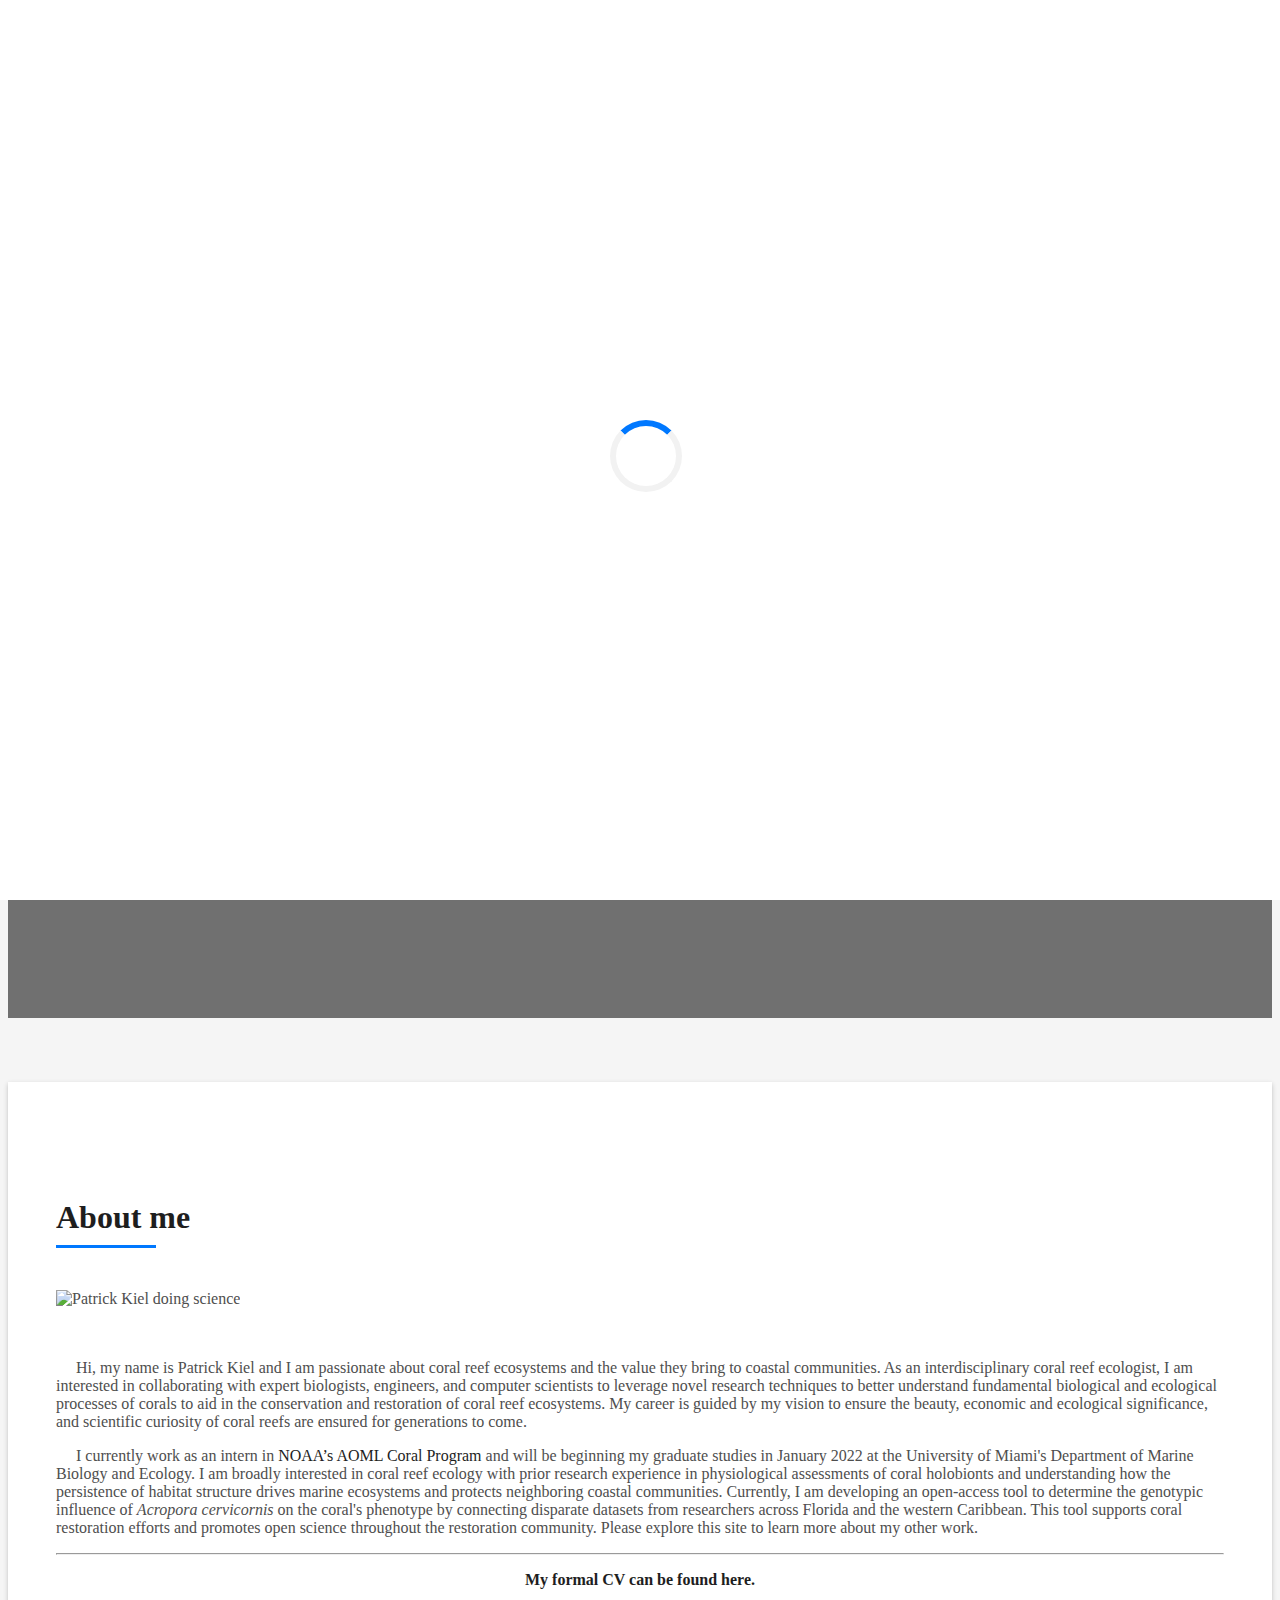
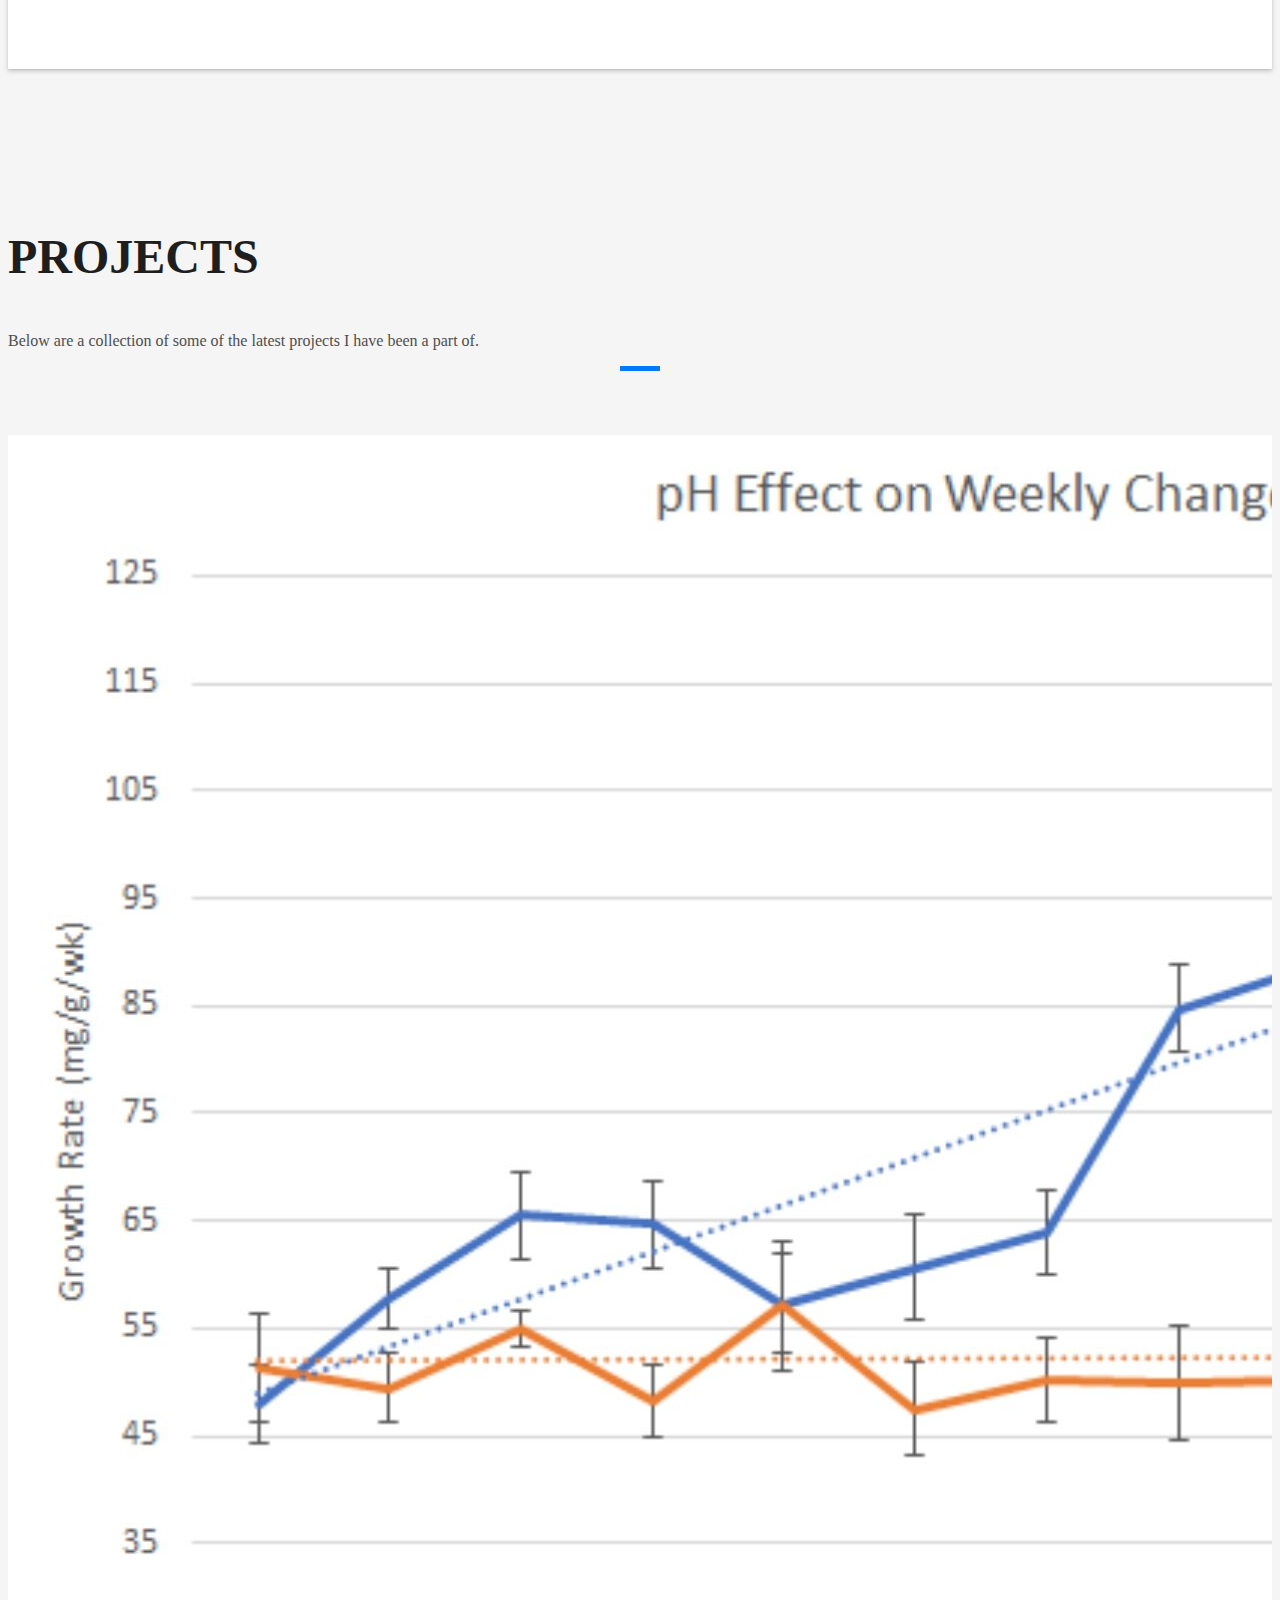
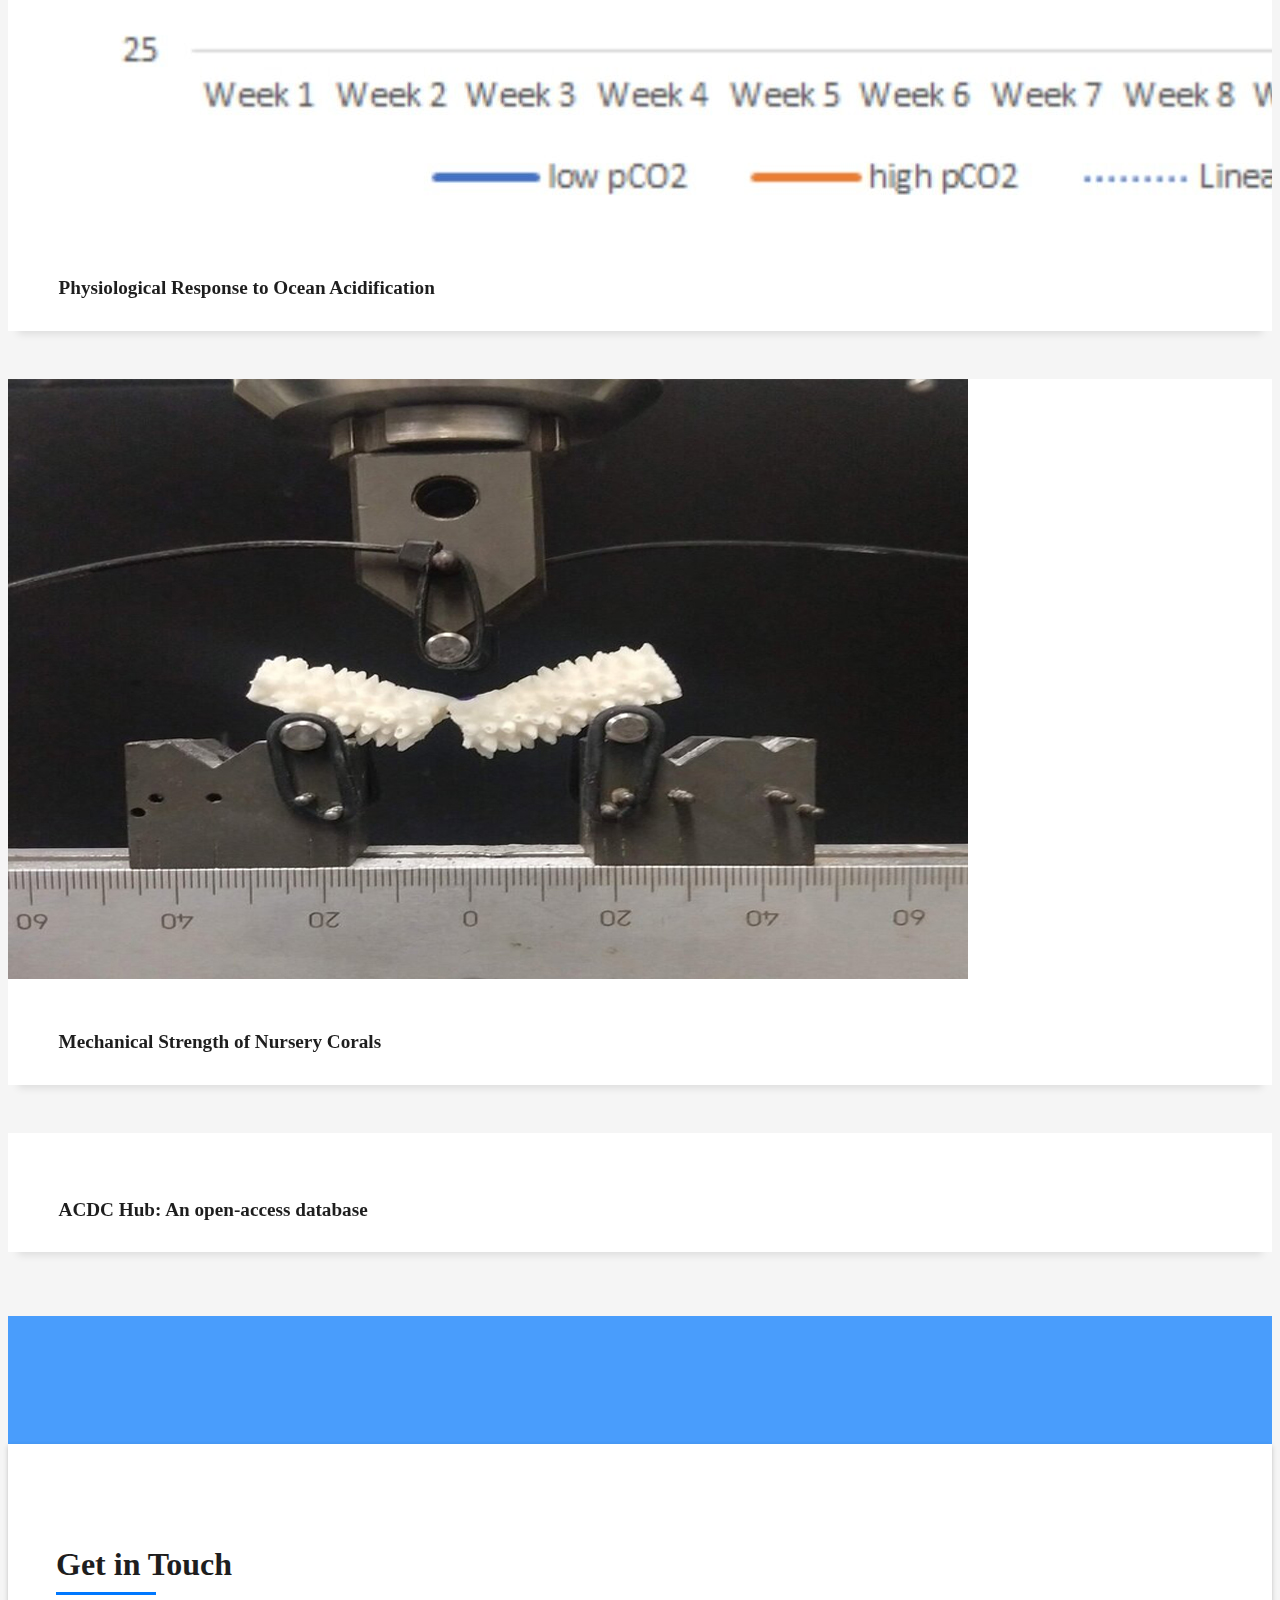
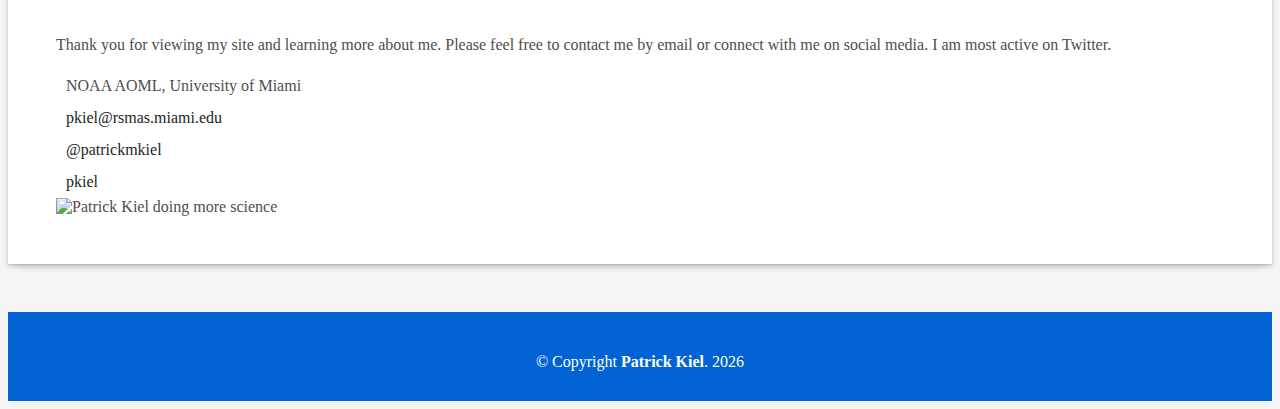
==== commit 384a0d0e: "update" ====
--- a/index.html
+++ b/index.html
@@ -97,10 +97,10 @@
             </div>
 			<div class="row justify-content-md-center">
 				<div class="col-sm-5">
-					<p class="lead">&nbsp;&nbsp;&nbsp;&nbsp;&nbsp;Hi, my name is Patrick Kiel and I am passionate about coral reef ecosystems and the value they bring to coastal communities. As an interdisciplinary coral reef ecologist, I am interested in collaborating with expert biologists, engineers, and computer scientists to leverage novel research techniques to better understand fundamental biological and ecological processes of corals to help in the conservation and restoration of coral reef ecosystems. My career is guided by my vision to ensure the beauty, economic and ecological significance, and scientific curiosity of coral reefs are ensured for generations to come.</p>
+					<p class="lead">&nbsp;&nbsp;&nbsp;&nbsp;&nbsp;Hi, my name is Patrick Kiel and I am passionate about coral reef ecosystems and the value they bring to coastal communities. As an interdisciplinary coral reef ecologist, I am interested in collaborating with expert biologists, engineers, and computer scientists to leverage novel research techniques to better understand fundamental biological and ecological processes of corals to aid in the conservation and restoration of coral reef ecosystems. My career is guided by my vision to ensure the beauty, economic and ecological significance, and scientific curiosity of coral reefs are ensured for generations to come.</p>
 				</div>
 				<div class="col-sm-5" >
-					<p class="lead">&nbsp;&nbsp;&nbsp;&nbsp;&nbsp;I am a recent graduate of the University of Miami with a degree in Marine Science and Biology currently working as an intern in <a href="https://www.coral.noaa.gov/">NOAA’s AOML Coral Program</a>. I am broadly interested in coral reef ecology with prior research experience in physiological assessments of coral holobionts and understanding how the  persistence of habitat structure drives marine ecosystems and protects neighboring coastal assets. Currently, I am developing an open-access tool to determine the genotypic influence of <em>Acropora cervicornis</em> on the coral's phenotype by connecting disparate datasets from researchers across Florida and the western Caribbean. This tool supports coral restoration efforts and promotes open science throughout the restoration community. Please explore this site to learn more about my other work.</p>
+					<p class="lead">&nbsp;&nbsp;&nbsp;&nbsp;&nbsp;I currently work as an intern in <a href="https://www.coral.noaa.gov/">NOAA’s AOML Coral Program</a> and will be beginning my graduate studies in January 2022 at the University of Miami's Department of Marine Biology and Ecology. I am broadly interested in coral reef ecology with prior research experience in physiological assessments of coral holobionts and understanding how the  persistence of habitat structure drives marine ecosystems and protects neighboring coastal communities. Currently, I am developing an open-access tool to determine the genotypic influence of <em>Acropora cervicornis</em> on the coral's phenotype by connecting disparate datasets from researchers across Florida and the western Caribbean. This tool supports coral restoration efforts and promotes open science throughout the restoration community. Please explore this site to learn more about my other work.</p>
 				</div>
 			</div>
 			<div class="row justify-content-md-center">
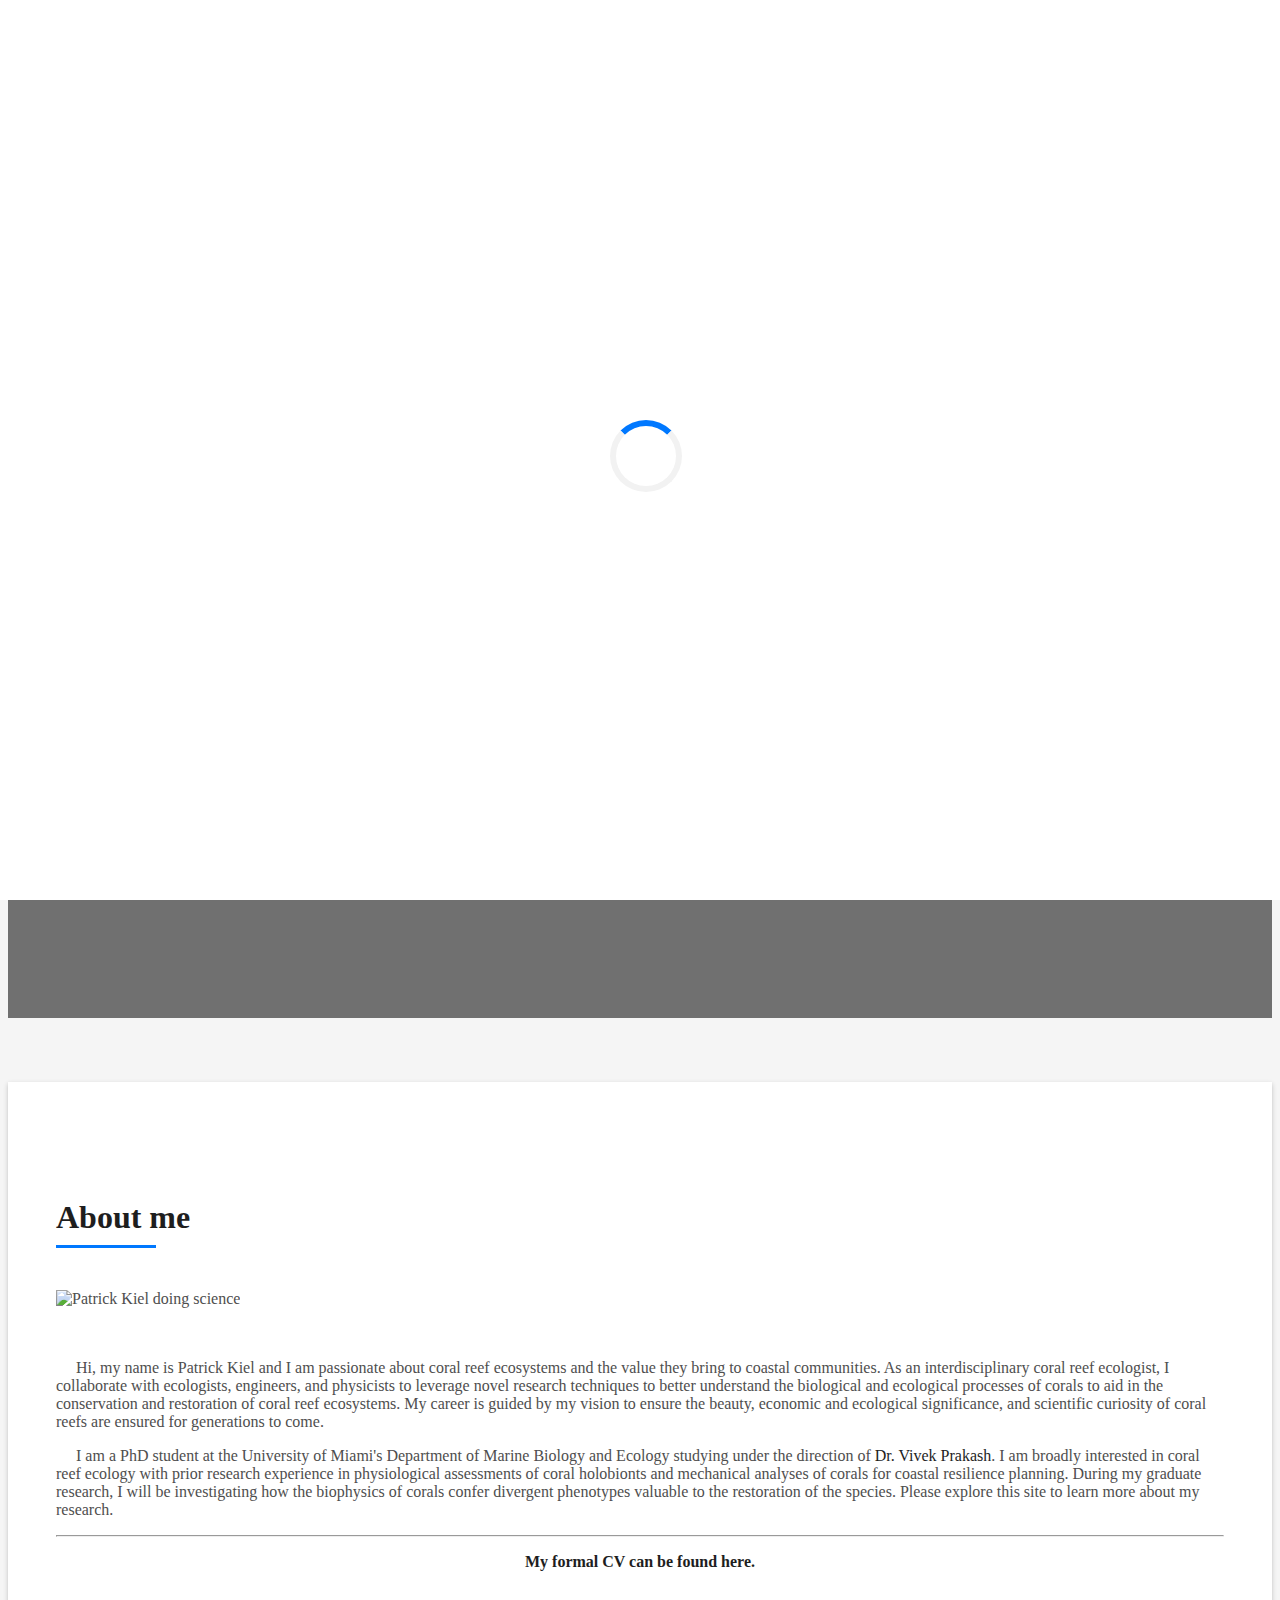
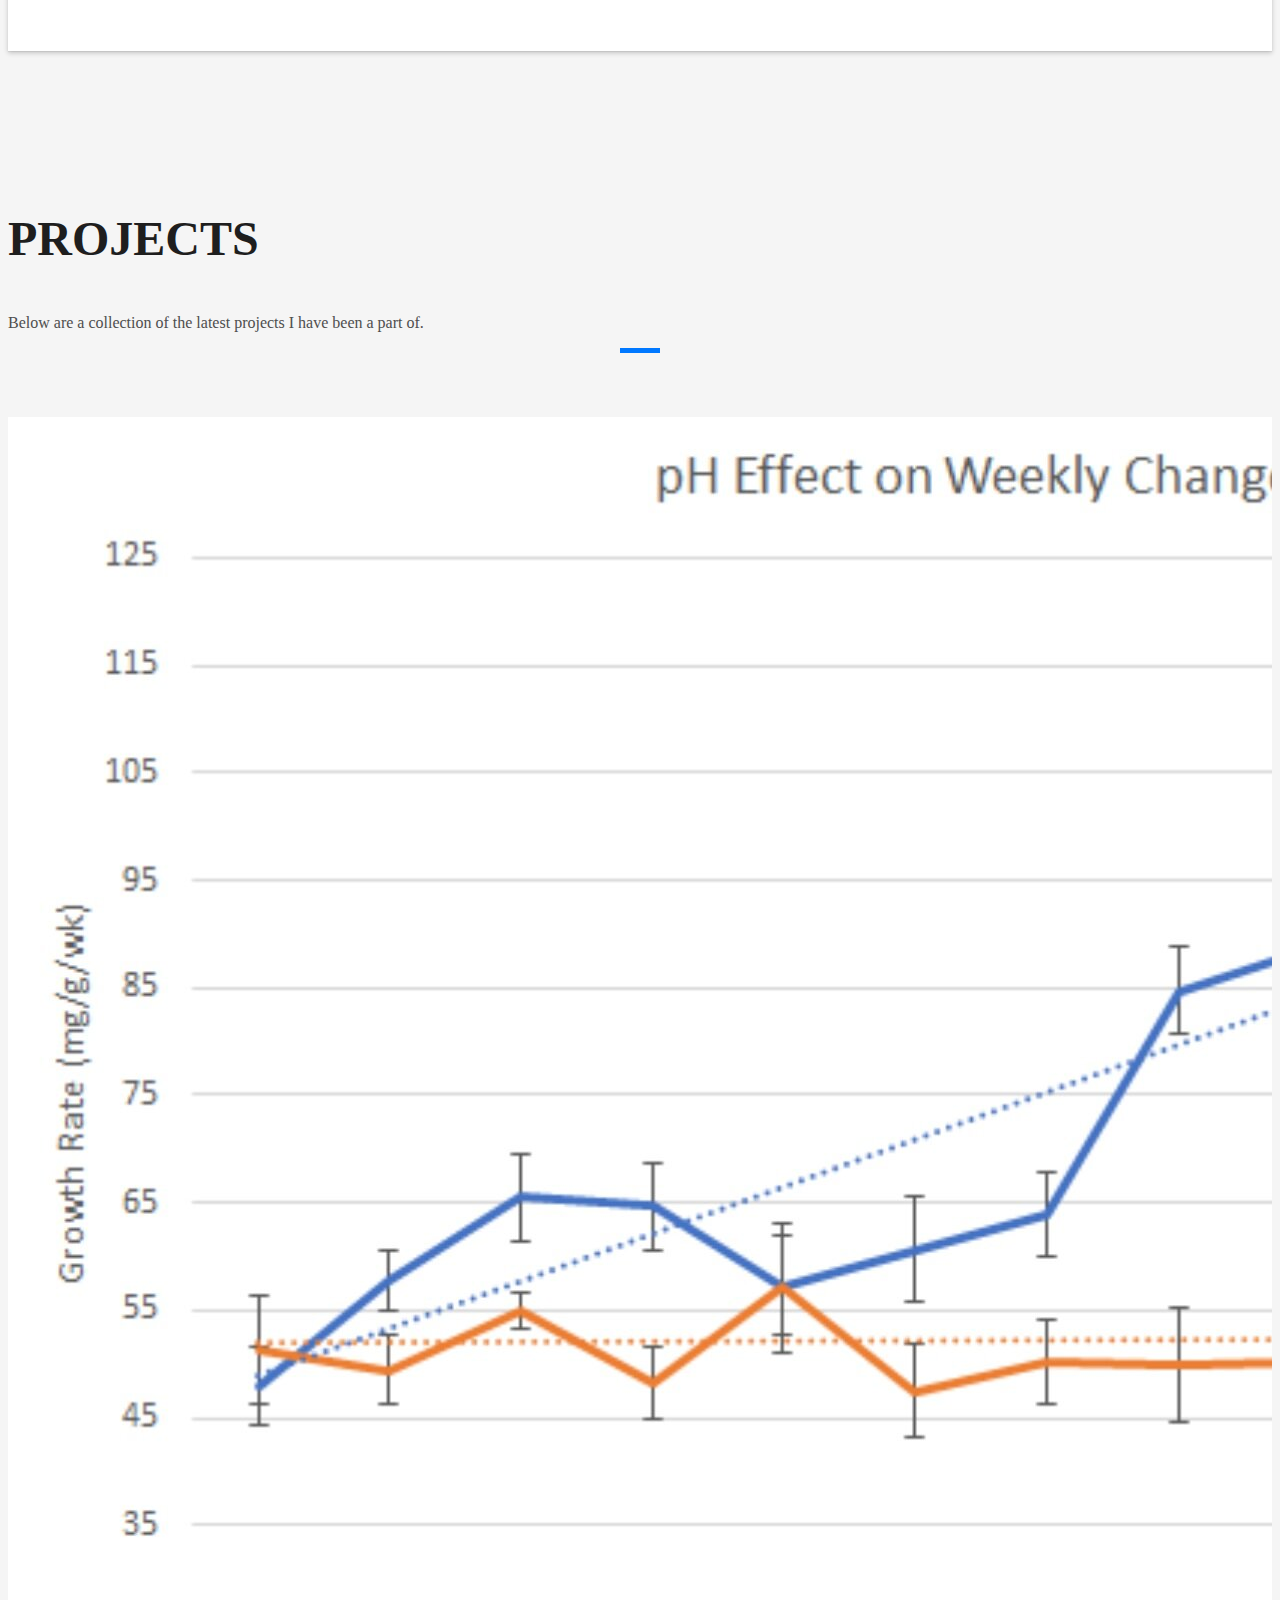
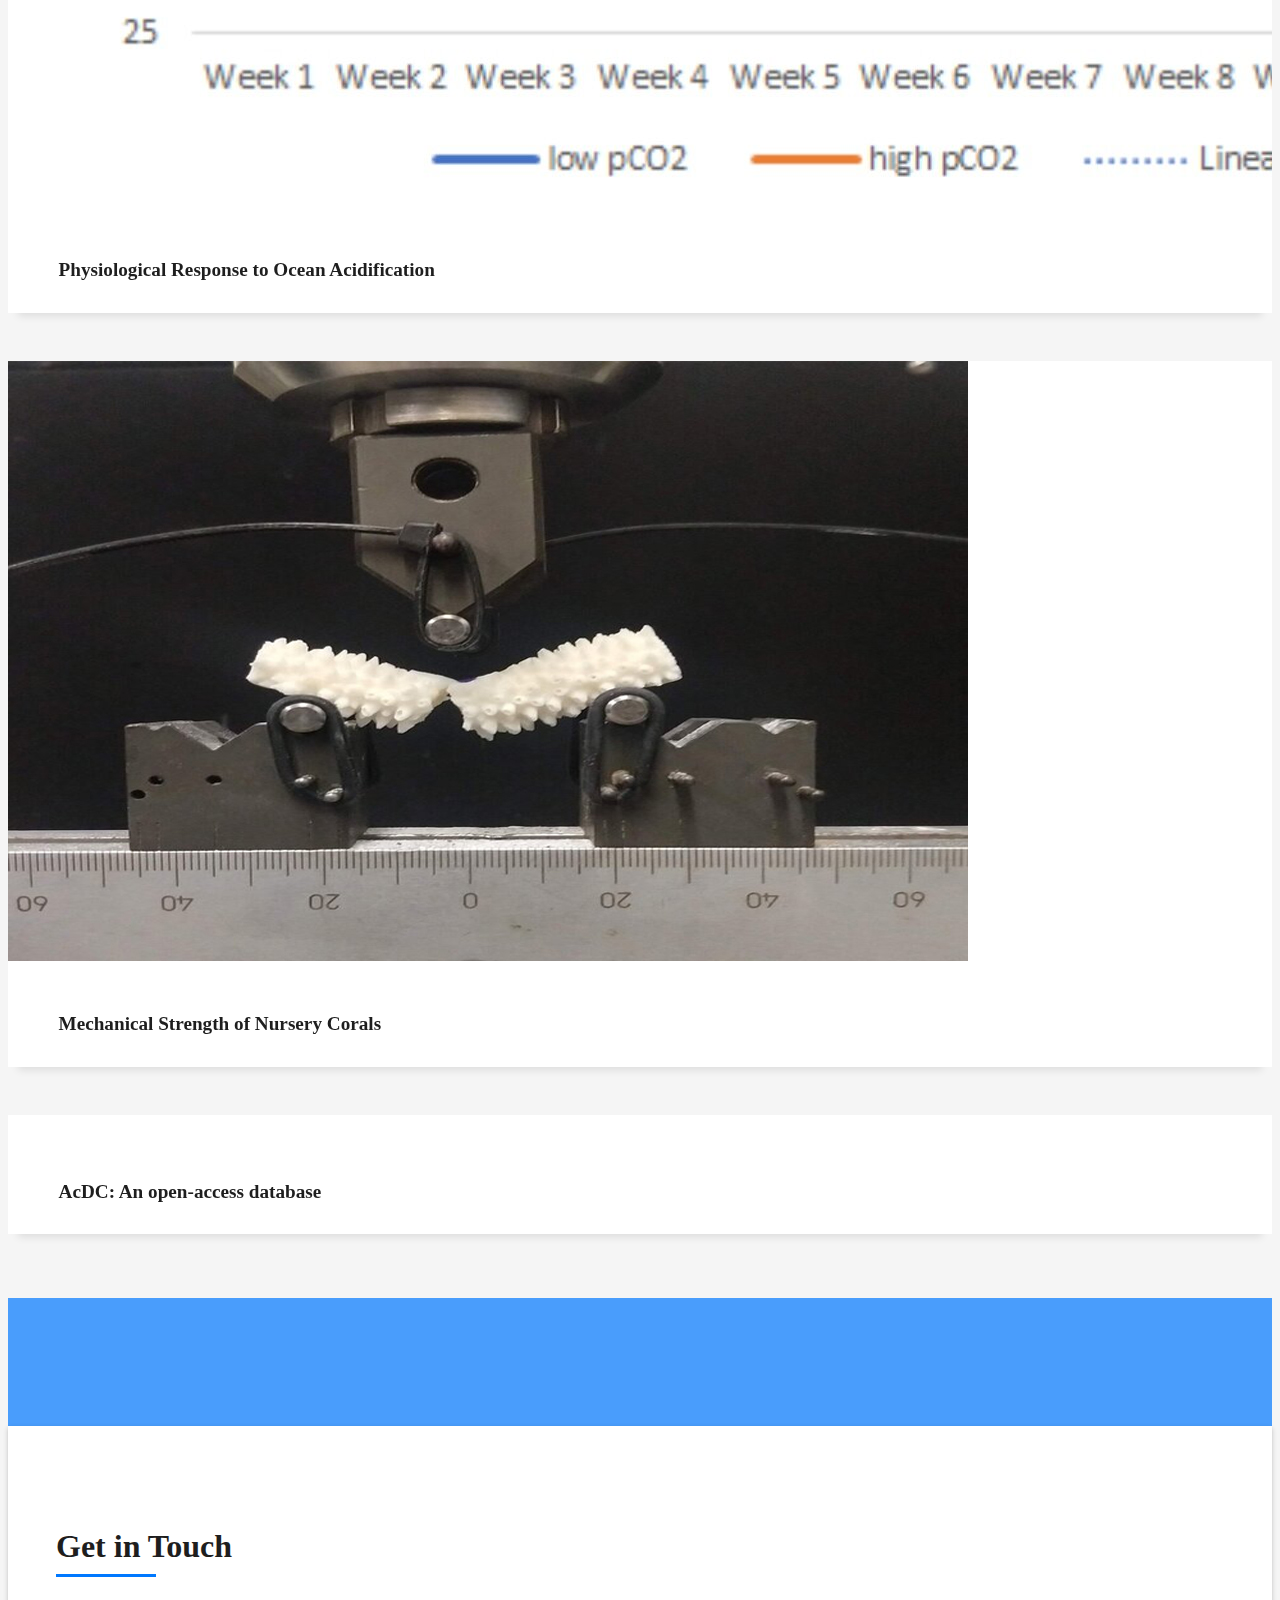
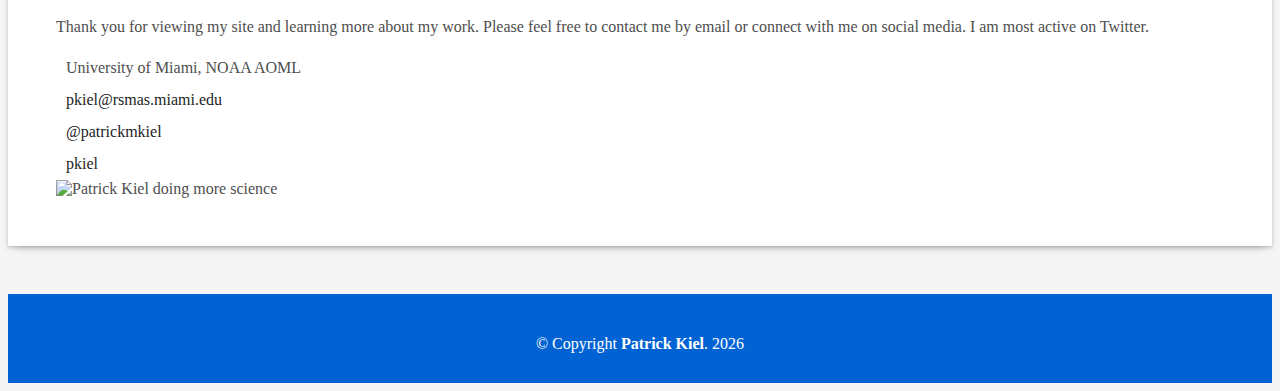
==== commit 1c7cbfbd: "Update index.html" ====
--- a/index.html
+++ b/index.html
@@ -54,7 +54,7 @@
           </li> -->
 		  <li><a class="nav-link scrollto" href="#projects">Projects</a></li>
           <li><a class="nav-link scrollto" href="#contact">Contact</a></li>
-		  <li><a href='http://patrickkiel.com/notebook/'>Lab Notebook</a></li>
+		  <li><a href='http://patrickmkiel.com/notebook/'>Lab Notebook</a></li>
         </ul>
         <i class="bi bi-list mobile-nav-toggle"></i>
       </nav><!-- .navbar -->
@@ -97,10 +97,10 @@
             </div>
 			<div class="row justify-content-md-center">
 				<div class="col-sm-5">
-					<p class="lead">&nbsp;&nbsp;&nbsp;&nbsp;&nbsp;Hi, my name is Patrick Kiel and I am passionate about coral reef ecosystems and the value they bring to coastal communities. As an interdisciplinary coral reef ecologist, I am interested in collaborating with expert biologists, engineers, and computer scientists to leverage novel research techniques to better understand fundamental biological and ecological processes of corals to aid in the conservation and restoration of coral reef ecosystems. My career is guided by my vision to ensure the beauty, economic and ecological significance, and scientific curiosity of coral reefs are ensured for generations to come.</p>
+					<p class="lead">&nbsp;&nbsp;&nbsp;&nbsp;&nbsp;Hi, my name is Patrick Kiel and I am passionate about coral reef ecosystems and the value they bring to coastal communities. As an interdisciplinary coral reef ecologist, I collaborate with ecologists, engineers, and physicists to leverage novel research techniques to better understand the biological and ecological processes of corals to aid in the conservation and restoration of coral reef ecosystems. My career is guided by my vision to ensure the beauty, economic and ecological significance, and scientific curiosity of coral reefs are ensured for generations to come.</p>
 				</div>
 				<div class="col-sm-5" >
-					<p class="lead">&nbsp;&nbsp;&nbsp;&nbsp;&nbsp;I currently work as an intern in <a href="https://www.coral.noaa.gov/">NOAA’s AOML Coral Program</a> and will be beginning my graduate studies in January 2022 at the University of Miami's Department of Marine Biology and Ecology. I am broadly interested in coral reef ecology with prior research experience in physiological assessments of coral holobionts and understanding how the  persistence of habitat structure drives marine ecosystems and protects neighboring coastal communities. Currently, I am developing an open-access tool to determine the genotypic influence of <em>Acropora cervicornis</em> on the coral's phenotype by connecting disparate datasets from researchers across Florida and the western Caribbean. This tool supports coral restoration efforts and promotes open science throughout the restoration community. Please explore this site to learn more about my other work.</p>
+					<p class="lead">&nbsp;&nbsp;&nbsp;&nbsp;&nbsp;I am a PhD student at the University of Miami's Department of Marine Biology and Ecology studying under the direction of <a href="https://www.marinebiophysics.org/" target="_blank">Dr. Vivek Prakash</a>. I am broadly interested in coral reef ecology with prior research experience in physiological assessments of coral holobionts and mechanical analyses of corals for coastal resilience planning. During my graduate research, I will be investigating how the biophysics of corals confer divergent phenotypes valuable to the restoration of the species. Please explore this site to learn more about my research.</p>
 				</div>
 			</div>
 			<div class="row justify-content-md-center">
@@ -125,7 +125,7 @@
                 Projects
               </h3>
               <p class="subtitle-a">
-                Below are a collection of some of the latest projects I have been a part of.
+                Below are a collection of the latest projects I have been a part of.
               </p>
               <div class="line-mf"></div>
             </div>
@@ -135,7 +135,7 @@
 		<!-- Projects Row #1 -->
           <div class="col-md-4">
             <div class="work-box">
-              <a href="assets/img/oa_physiology-calcification.jpg" data-gallery="portfolioGallery" class="portfolio-lightbox">
+              <a href="oa-physiology.html"> 
                 <div class="work-img">
                   <img src="assets/img/oa_physiology-calcification.jpg" alt="" class="img-fluid">
                 </div>
@@ -143,7 +143,7 @@
               <div class="work-content">
                 <div class="row">
                   <div class="col-sm-8">
-                    <h2 class="w-title">Physiological Response to Ocean Acidification</h2>
+                    <a href="oa-physiology.html"> <h2 class="w-title">Physiological Response to Ocean Acidification</h2></a>
                   </div>
                   <div class="col-sm-4">
                     <div class="w-like">
@@ -156,7 +156,7 @@
           </div>
           <div class="col-md-4">
             <div class="work-box">
-              <a href="assets/img/flexural-test.jpg" data-gallery="portfolioGallery" class="portfolio-lightbox">
+              <a href="nursery-mechanics.html">
                 <div class="work-img">
                   <img src="assets/img/flexural-test.jpg" alt="" class="img-fluid">
                 </div>
@@ -164,7 +164,7 @@
               <div class="work-content">
                 <div class="row">
                   <div class="col-sm-8">
-                    <h2 class="w-title">Mechanical Strength of Nursery Corals</h2>
+                    <a href="nursery-mechanics.html"><h2 class="w-title">Mechanical Strength of Nursery Corals</h2></a>
                   </div>
                   <div class="col-sm-4">
                     <div class="w-like">
@@ -177,15 +177,15 @@
           </div>
           <div class="col-md-4">
             <div class="work-box">
-              <a href="assets/img/project-3.jpg" data-gallery="portfolioGallery" class="portfolio-lightbox">
+              <a href="acdc.html">
                 <div class="work-img">
-                  <img src="assets/img/project-3.jpg" alt="" class="img-fluid">
+                  <img src="assets/img/AcDC_logo.png" alt="" class="img-fluid">
                 </div>
               </a>
               <div class="work-content">
                 <div class="row">
                   <div class="col-sm-8">
-                    <h2 class="w-title">ACDC Hub: An open-access database</h2>
+                    <a href="acdc.html"><h2 class="w-title">AcDC: An open-access database</h2></a>
                   </div>
                   <div class="col-sm-4">
                     <div class="w-like">
@@ -218,10 +218,10 @@
 						</div>
                     <div class="more-info">
                       <p class="lead" style="width: 95%;" align="justify">
-                        Thank you for viewing my site and learning more about me. Please feel free to contact me by email or connect with me on social media. I am most active on Twitter.
+                        Thank you for viewing my site and learning more about my work. Please feel free to contact me by email or connect with me on social media. I am most active on Twitter.
                       </p>
                       <ul class="list-ico">
-                        <li><span class="bi bi-geo-alt"></span>NOAA AOML, University of Miami</li>
+                        <li><span class="bi bi-geo-alt"></span>University of Miami, NOAA AOML</li>
                         <li><span class="bi bi-envelope"></span>
 							<!-- Email obsfucator  -->
 							<SCRIPT TYPE="text/javascript">
@@ -282,4 +282,4 @@
 
 </body>
 
-</html>+</html>
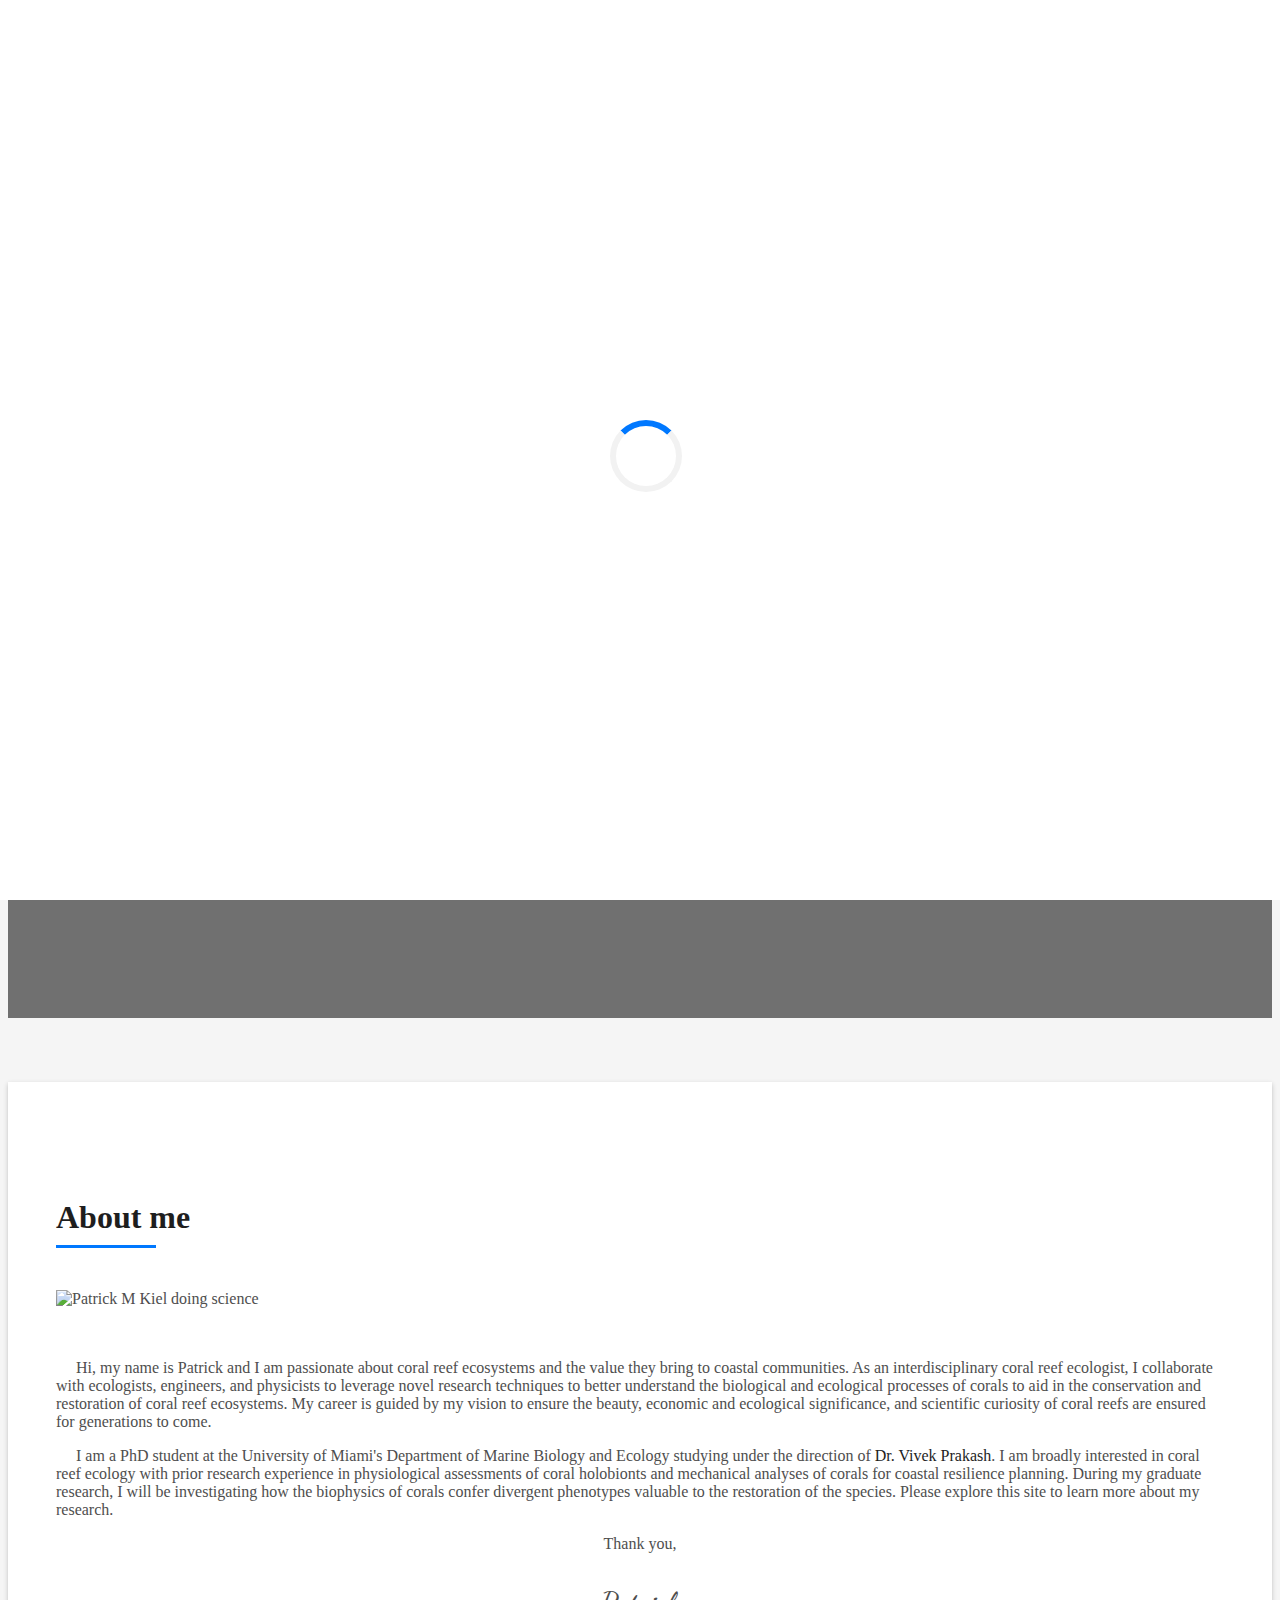
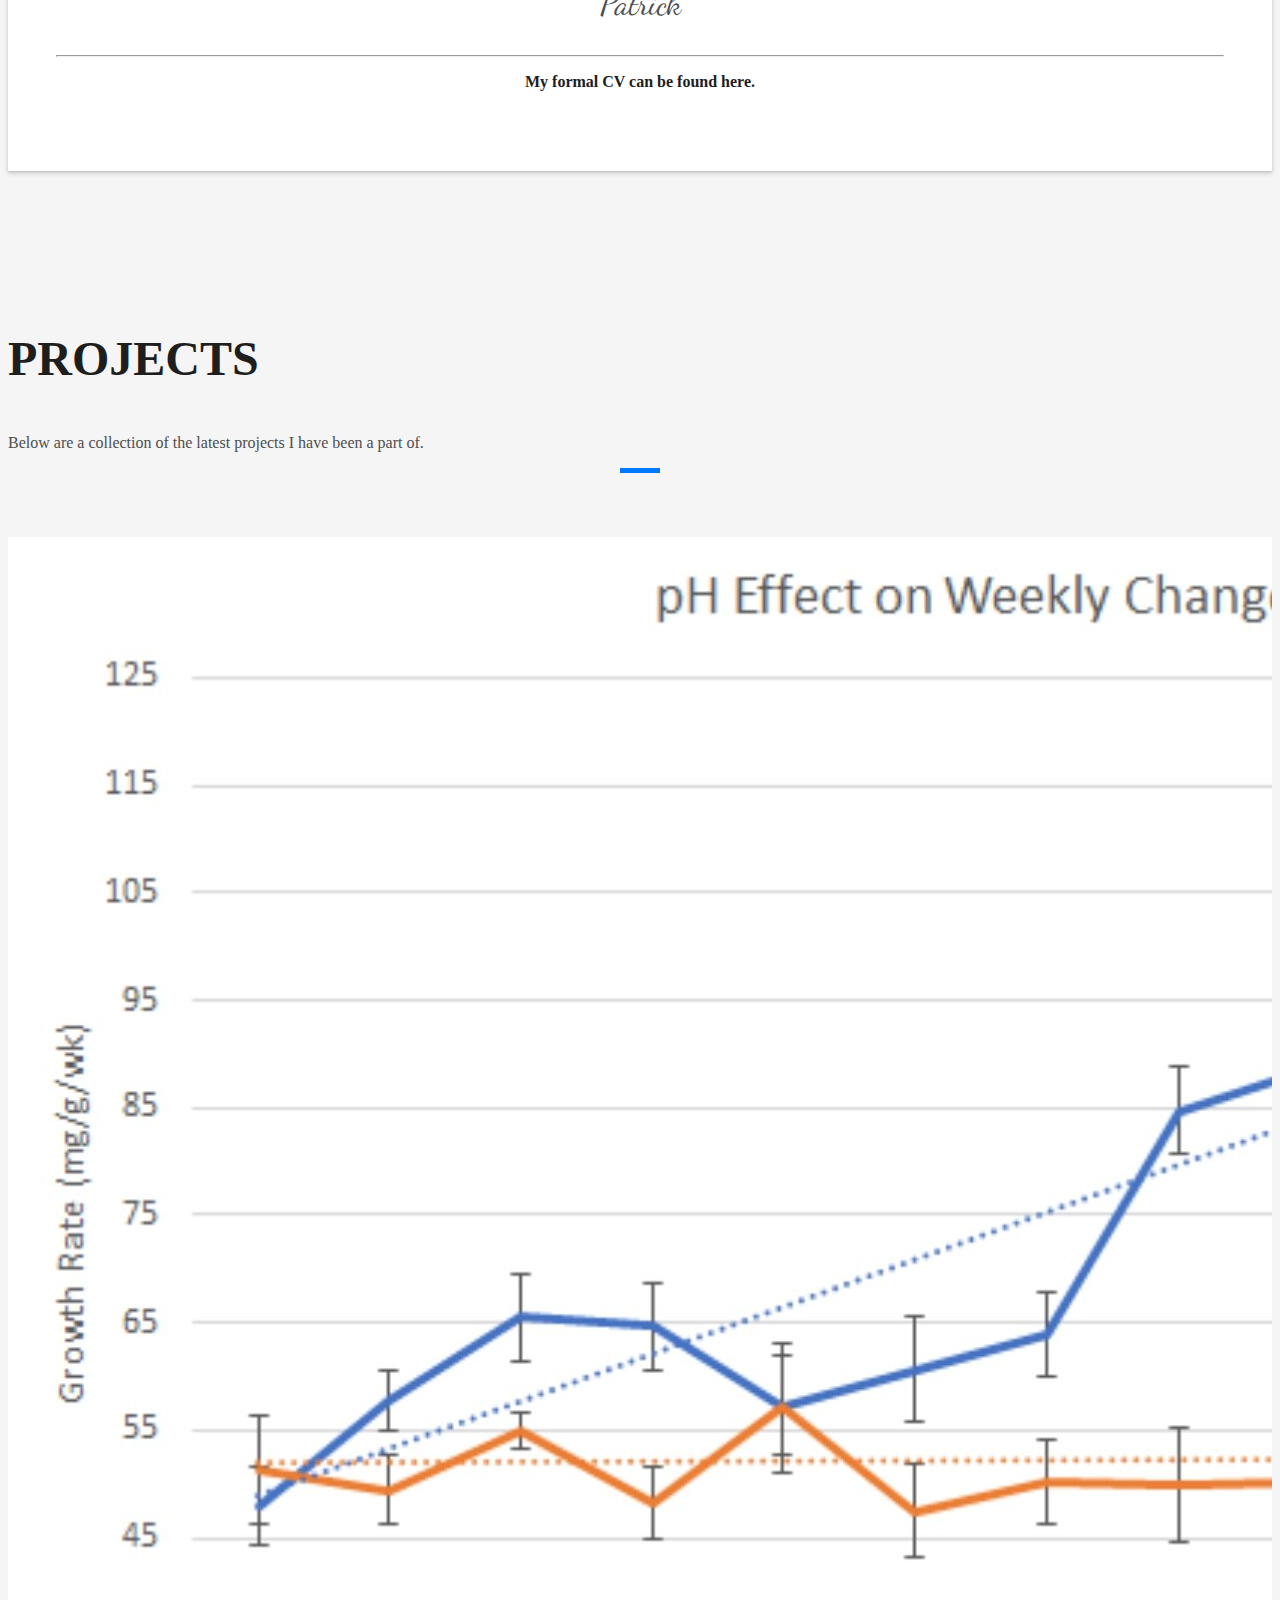
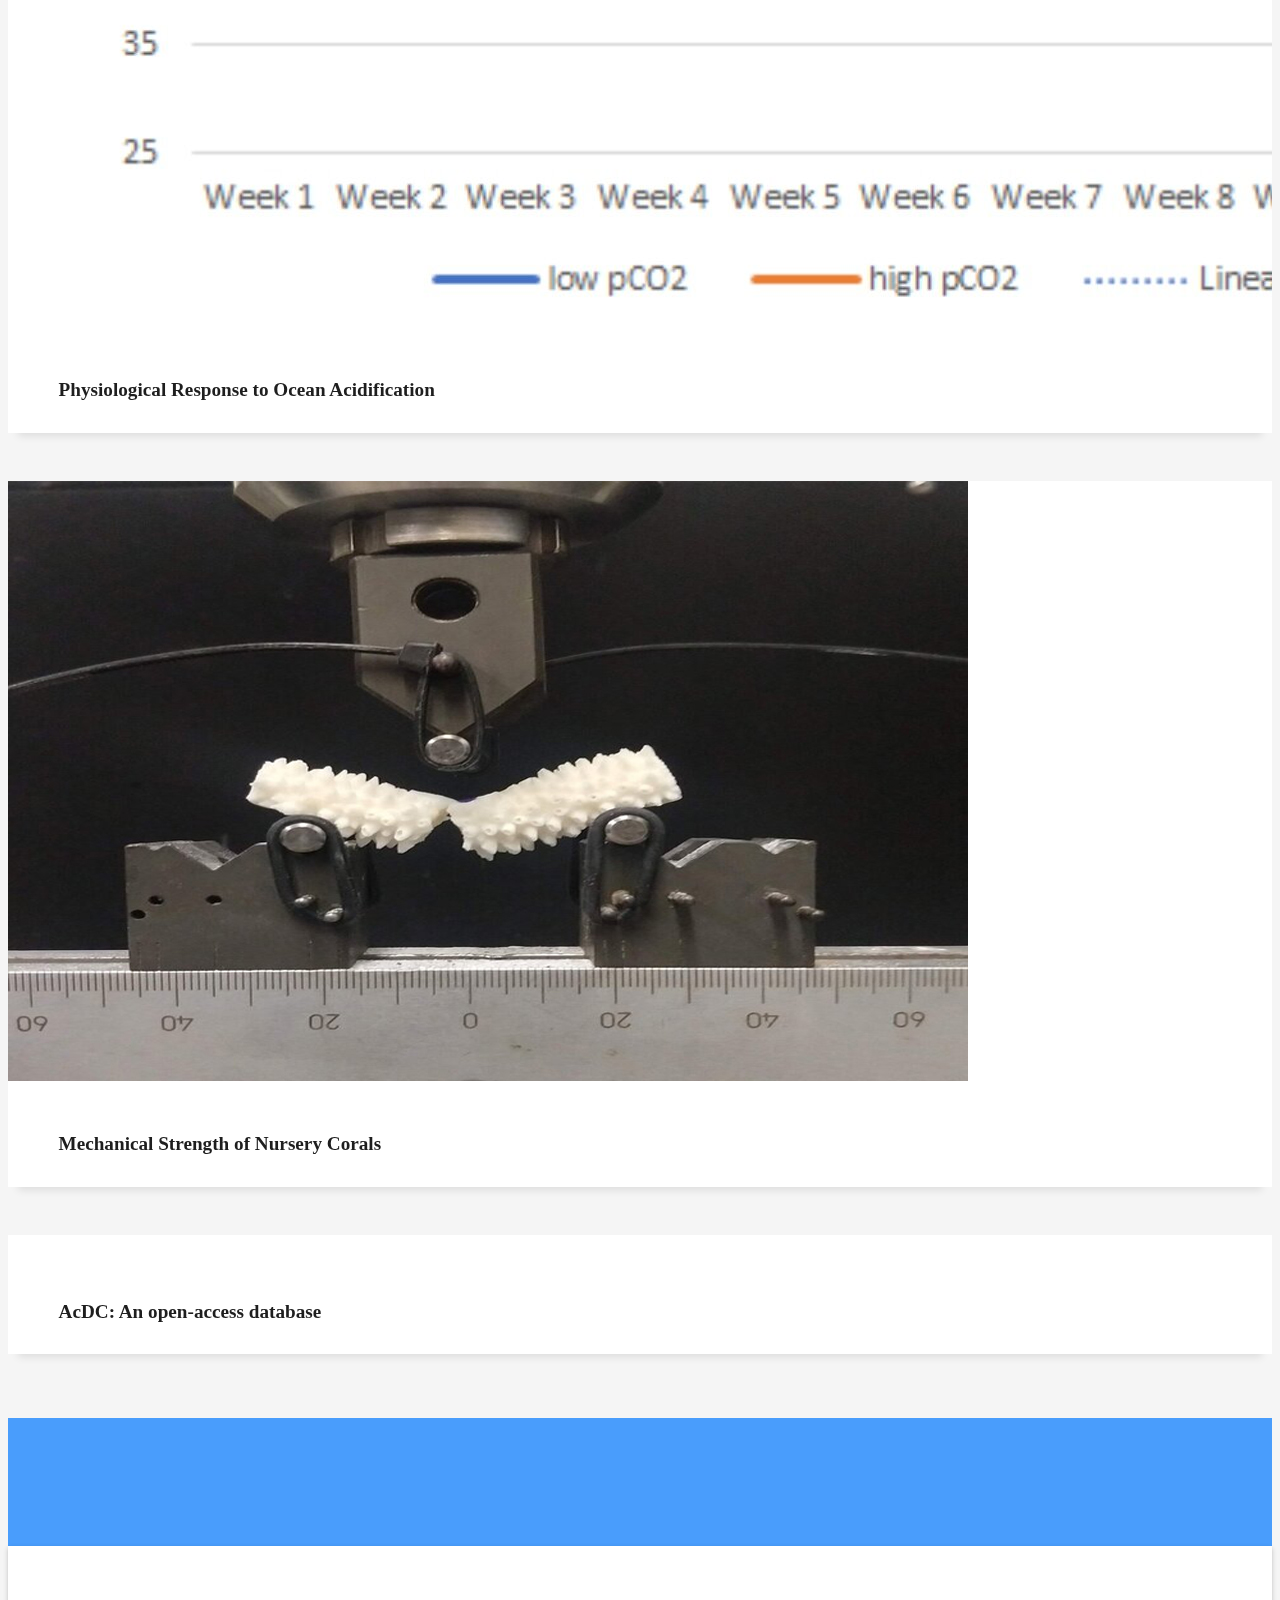
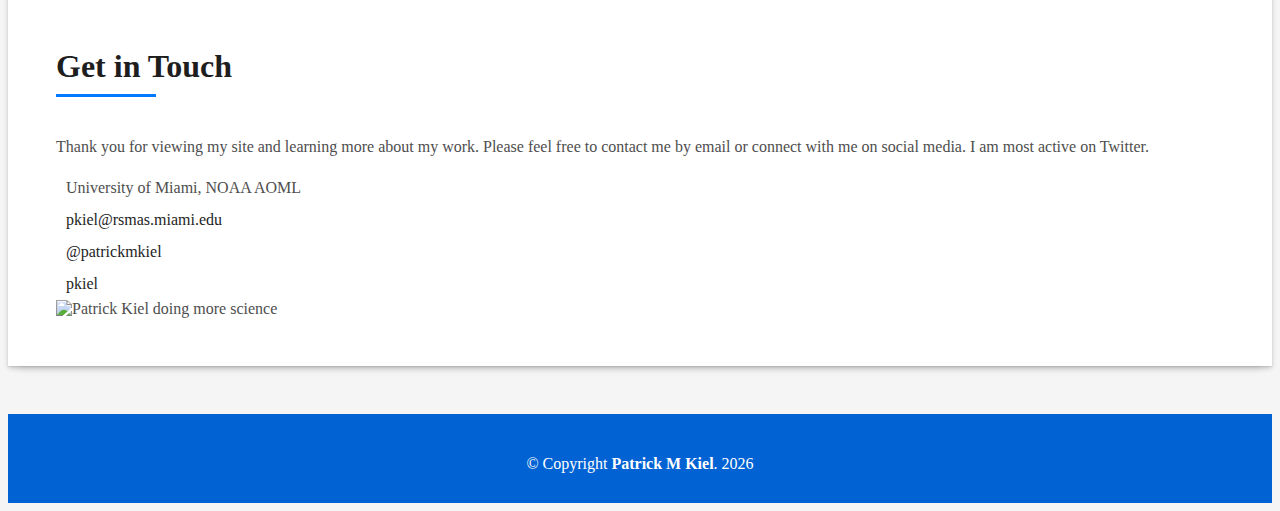
==== commit e58c7cea: "add middle initial" ====
--- a/index.html
+++ b/index.html
@@ -5,8 +5,8 @@
   <meta charset="utf-8">
   <meta content="width=device-width, initial-scale=1.0" name="viewport">
 
-  <title>Patrick Kiel</title>
-  <meta content="Patrick Kiel is a coral ecologist researching and conserving coral reef lined shorelines." name="description">
+  <title>Patrick M Kiel</title>
+  <meta content="Patrick M Kiel is a coral ecologist researching and conserving coral reef lined shorelines." name="description">
   <meta content="coral ecology, coral restoration,ecological mechanics, coastal resilience" name="keywords">
 
   <!-- Favicons -->
@@ -21,6 +21,11 @@
 
   <!-- Template Main CSS File -->
   <link href="assets/css/style.css" rel="stylesheet">
+  
+  <!-- Google Web Fonts -->
+  <link rel="preconnect" href="https://fonts.googleapis.com">
+  <link rel="preconnect" href="https://fonts.gstatic.com" crossorigin>
+  <link href="https://fonts.googleapis.com/css2?family=Dancing+Script&display=swap" rel="stylesheet">
 
 </head>
 
@@ -30,7 +35,7 @@
   <header id="header" class="fixed-top">
     <div class="container d-flex align-items-center justify-content-between">
 
-      <h1 class="logo"><a href="index.html">Patrick Kiel</a></h1>
+      <h1 class="logo"><a href="index.html">Patrick M Kiel</a></h1>
       <nav id="navbar" class="navbar">
         <ul>
           <li><a class="nav-link scrollto active" href="#hero">Home</a></li>
@@ -69,7 +74,7 @@
       <div class="table-cell">
         <div class="container">
           <!--<p class="display-6 color-d">Hello, world!</p>-->
-          <h1 class="hero-title mb-4">Patrick Kiel</h1>
+          <h1 class="hero-title mb-4">Patrick M Kiel</h1>
           <p class="hero-subtitle"><span class="typed" data-typed-items="Scientist, Conservationist, Educator, Explorer"></span></p>
           <p class="pt-3"><a class="btn btn-primary btn js-scroll px-4" href="#about" role="button">Learn More</a></p>
         </div>
@@ -92,15 +97,19 @@
 			 </div>
 			<div class="row justify-content-md-center">
 				<div class="col-sm-10">
-					<img src="assets/img/Kiel_quadrat.jpg" style="width: 100%; height: auto; padding-bottom:3%;" alt= "Patrick Kiel doing science" title="Patrick Kiel conducting carbonate budget surveys at Dry Tortugas National Park using a quadrat." />
+					<img src="assets/img/Kiel_quadrat.jpg" style="width: 100%; height: auto; padding-bottom:3%;" alt= "Patrick M Kiel doing science" title="Patrick M Kiel conducting carbonate budget surveys at Dry Tortugas National Park using a quadrat." />
 				</div>
             </div>
 			<div class="row justify-content-md-center">
 				<div class="col-sm-5">
-					<p class="lead">&nbsp;&nbsp;&nbsp;&nbsp;&nbsp;Hi, my name is Patrick Kiel and I am passionate about coral reef ecosystems and the value they bring to coastal communities. As an interdisciplinary coral reef ecologist, I collaborate with ecologists, engineers, and physicists to leverage novel research techniques to better understand the biological and ecological processes of corals to aid in the conservation and restoration of coral reef ecosystems. My career is guided by my vision to ensure the beauty, economic and ecological significance, and scientific curiosity of coral reefs are ensured for generations to come.</p>
+					<p class="lead">&nbsp;&nbsp;&nbsp;&nbsp;&nbsp;Hi, my name is Patrick and I am passionate about coral reef ecosystems and the value they bring to coastal communities. As an interdisciplinary coral reef ecologist, I collaborate with ecologists, engineers, and physicists to leverage novel research techniques to better understand the biological and ecological processes of corals to aid in the conservation and restoration of coral reef ecosystems. My career is guided by my vision to ensure the beauty, economic and ecological significance, and scientific curiosity of coral reefs are ensured for generations to come.</p>
 				</div>
 				<div class="col-sm-5" >
 					<p class="lead">&nbsp;&nbsp;&nbsp;&nbsp;&nbsp;I am a PhD student at the University of Miami's Department of Marine Biology and Ecology studying under the direction of <a href="https://www.marinebiophysics.org/" target="_blank">Dr. Vivek Prakash</a>. I am broadly interested in coral reef ecology with prior research experience in physiological assessments of coral holobionts and mechanical analyses of corals for coastal resilience planning. During my graduate research, I will be investigating how the biophysics of corals confer divergent phenotypes valuable to the restoration of the species. Please explore this site to learn more about my research.</p>
+				</div>
+				<div class="col-sm-10">
+					<p class="lead" align="center">Thank you,</p>
+					<p class="lead" align="center" style="font-family: 'Dancing Script', cursive;font-size: xx-large;">Patrick</p>
 				</div>
 			</div>
 			<div class="row justify-content-md-center">
@@ -256,7 +265,7 @@
       <div class="row">
         <div class="col-sm-12">
           <div class="copyright-box">
-            <p class="copyright">&copy; Copyright <strong>Patrick Kiel</strong>. 
+            <p class="copyright">&copy; Copyright <strong>Patrick M Kiel</strong>. 
 							<SCRIPT TYPE="text/javascript">
 							  document.write(new Date().getFullYear())
 							</script></p>
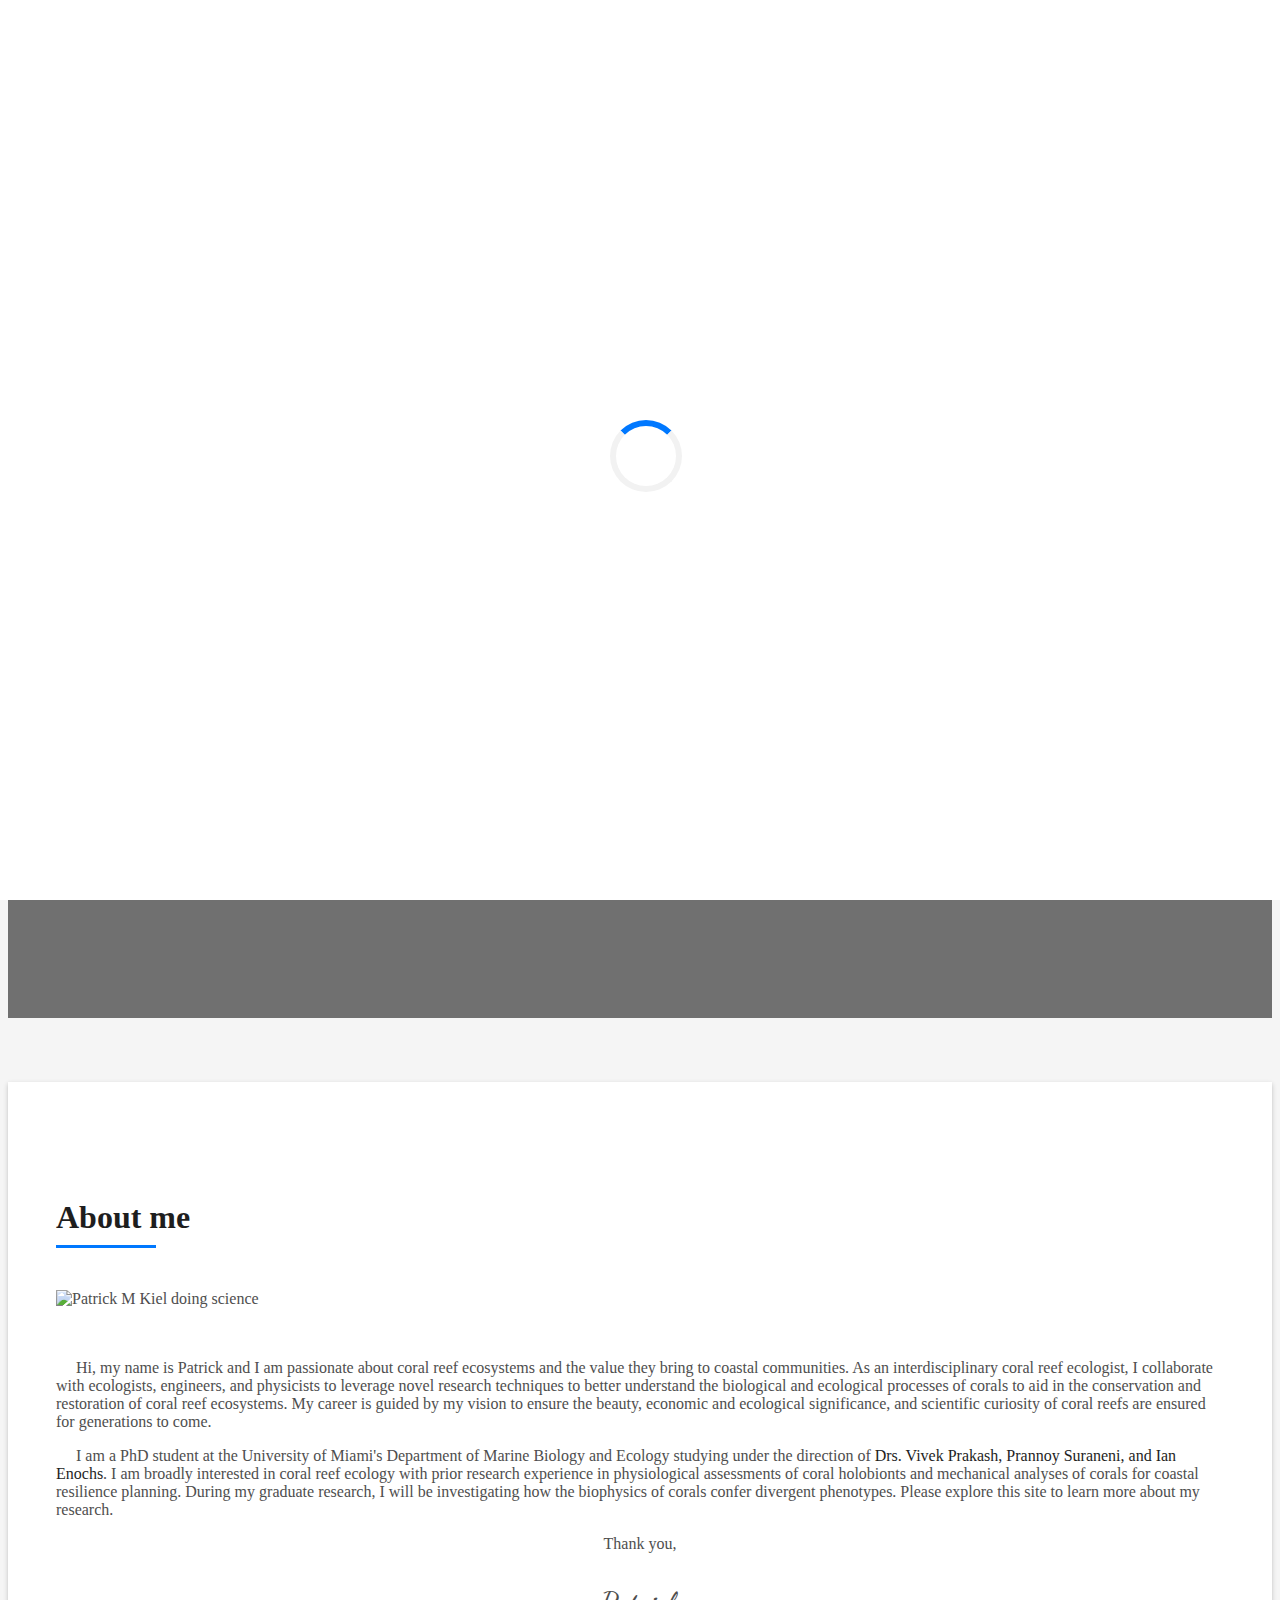
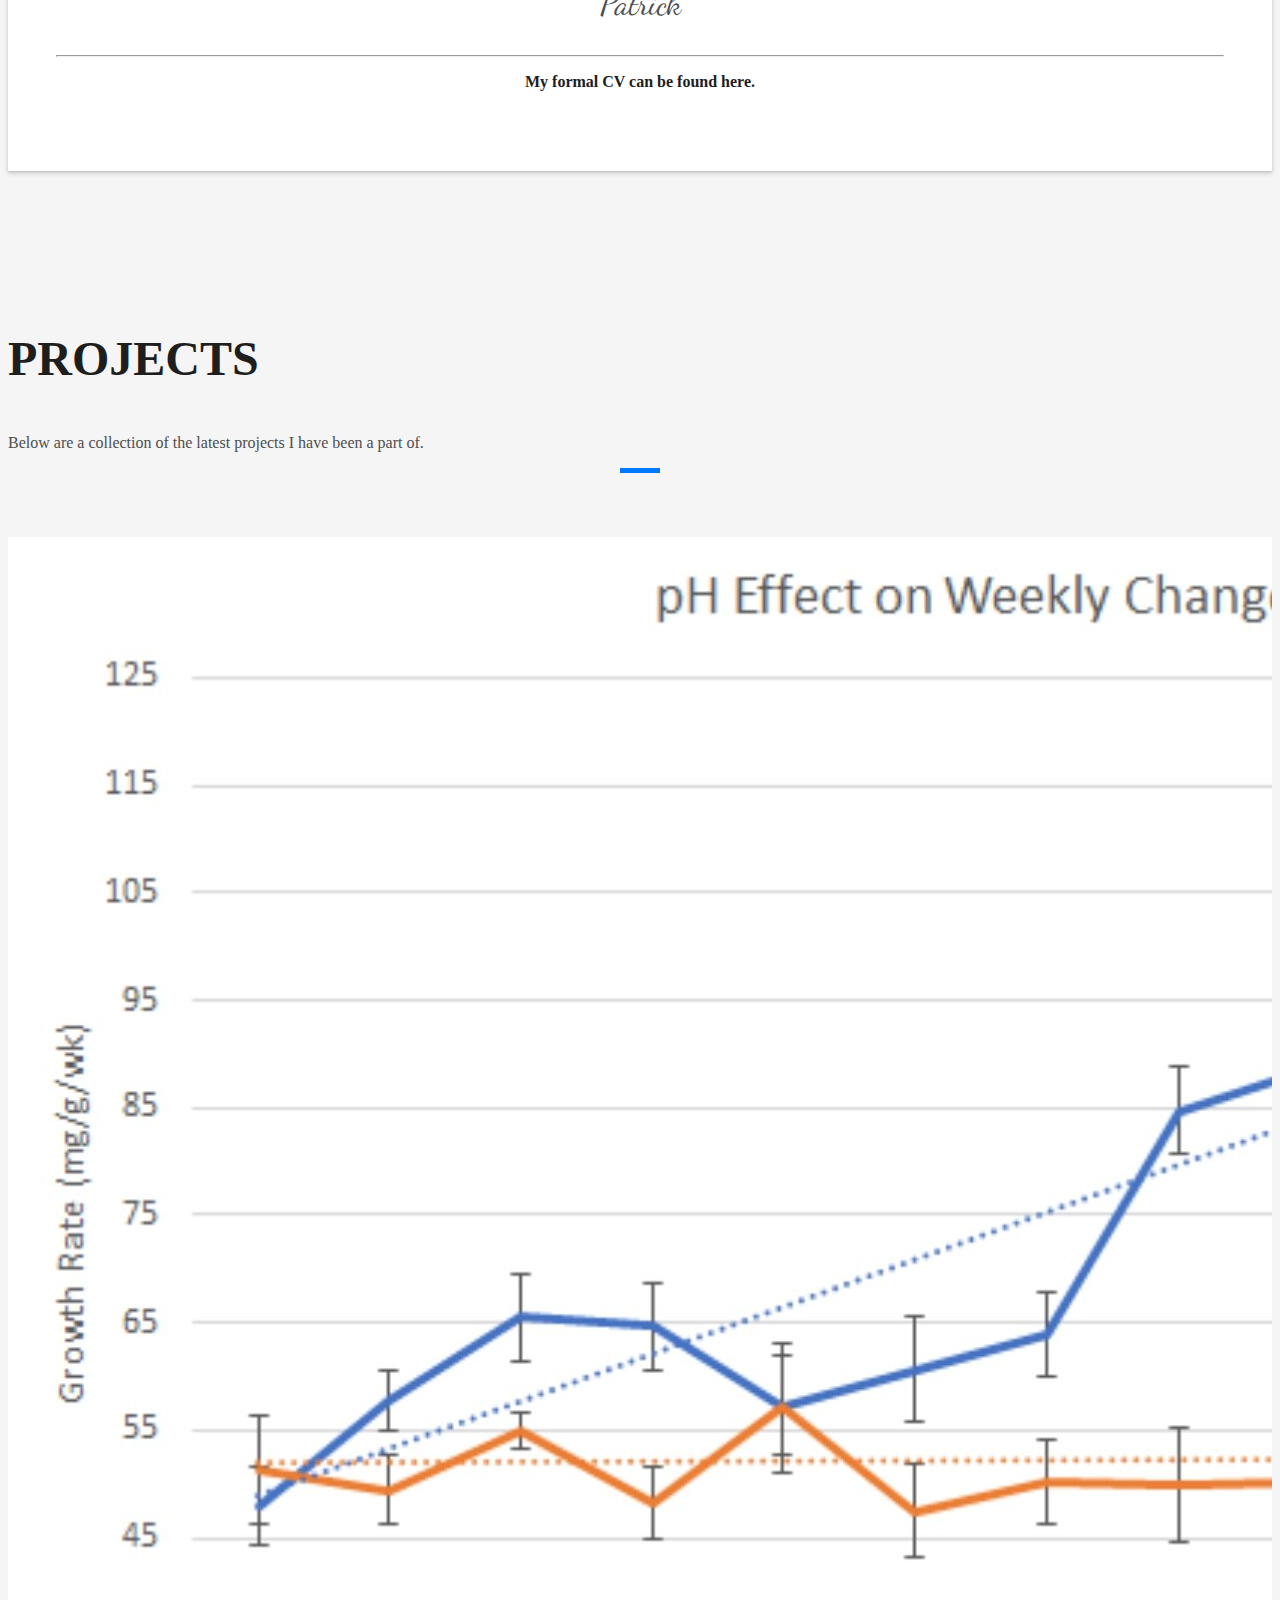
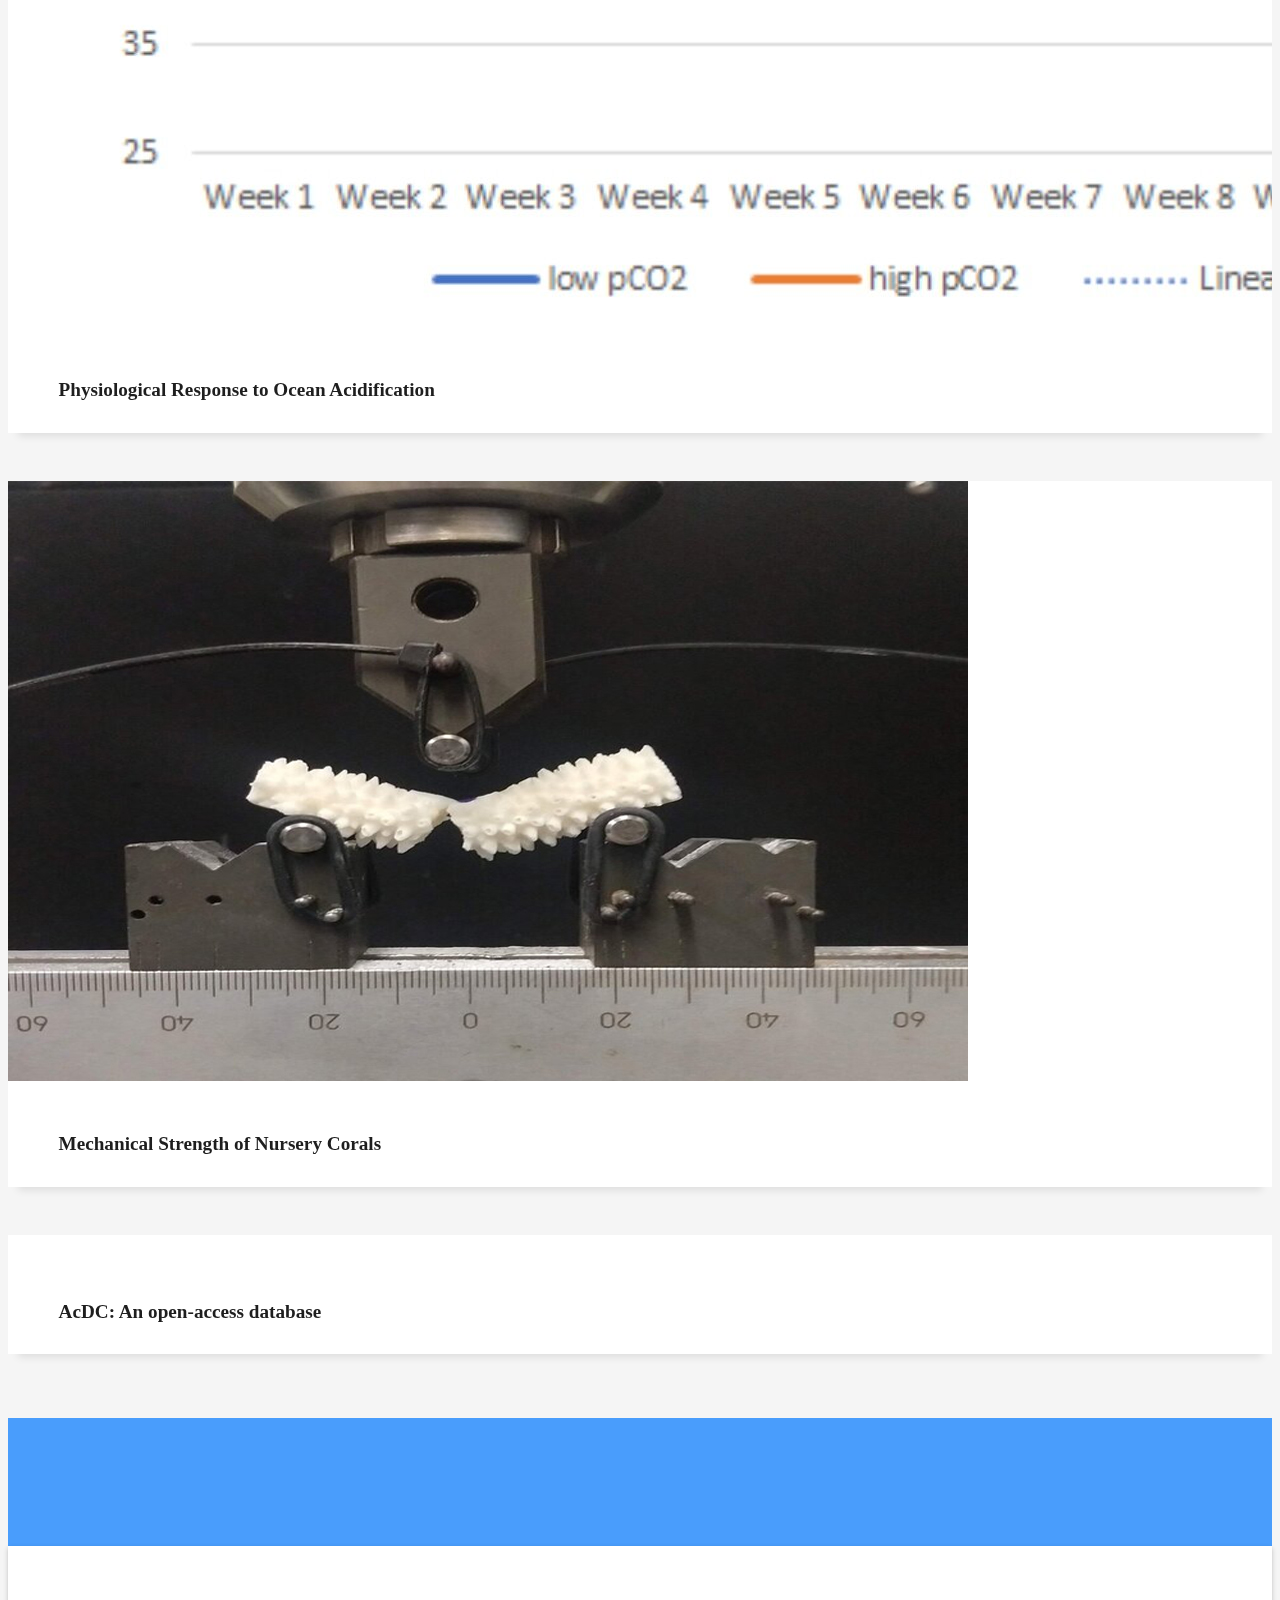
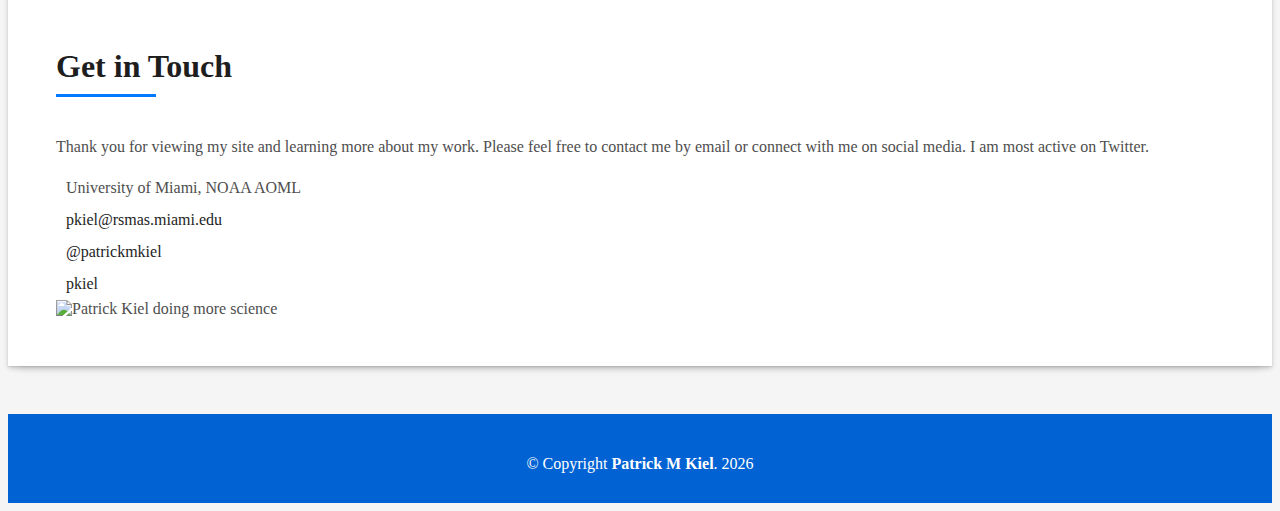
==== commit f3c8bb00: "updated CV" ====
--- a/index.html
+++ b/index.html
@@ -105,7 +105,7 @@
 					<p class="lead">&nbsp;&nbsp;&nbsp;&nbsp;&nbsp;Hi, my name is Patrick and I am passionate about coral reef ecosystems and the value they bring to coastal communities. As an interdisciplinary coral reef ecologist, I collaborate with ecologists, engineers, and physicists to leverage novel research techniques to better understand the biological and ecological processes of corals to aid in the conservation and restoration of coral reef ecosystems. My career is guided by my vision to ensure the beauty, economic and ecological significance, and scientific curiosity of coral reefs are ensured for generations to come.</p>
 				</div>
 				<div class="col-sm-5" >
-					<p class="lead">&nbsp;&nbsp;&nbsp;&nbsp;&nbsp;I am a PhD student at the University of Miami's Department of Marine Biology and Ecology studying under the direction of <a href="https://www.marinebiophysics.org/" target="_blank">Dr. Vivek Prakash</a>. I am broadly interested in coral reef ecology with prior research experience in physiological assessments of coral holobionts and mechanical analyses of corals for coastal resilience planning. During my graduate research, I will be investigating how the biophysics of corals confer divergent phenotypes valuable to the restoration of the species. Please explore this site to learn more about my research.</p>
+					<p class="lead">&nbsp;&nbsp;&nbsp;&nbsp;&nbsp;I am a PhD student at the University of Miami's Department of Marine Biology and Ecology studying under the direction of <a href="https://www.marinebiophysics.org/" target="_blank">Drs. Vivek Prakash, Prannoy Suraneni, and Ian Enochs</a>. I am broadly interested in coral reef ecology with prior research experience in physiological assessments of coral holobionts and mechanical analyses of corals for coastal resilience planning. During my graduate research, I will be investigating how the biophysics of corals confer divergent phenotypes. Please explore this site to learn more about my research.</p>
 				</div>
 				<div class="col-sm-10">
 					<p class="lead" align="center">Thank you,</p>
@@ -115,7 +115,7 @@
 			<div class="row justify-content-md-center">
 				<div class="col-sm-10">
 								<hr />
-					<p class="lead" align="center"><strong><a href="assets/Kiel_Resume.pdf" target="_blank">My formal CV can be found here.</a></strong></p>
+					<p class="lead" align="center"><strong><a href="assets/Kiel_CV.pdf" target="_blank">My formal CV can be found here.</a></strong></p>
 				</div>
 			</div>
             </div>
